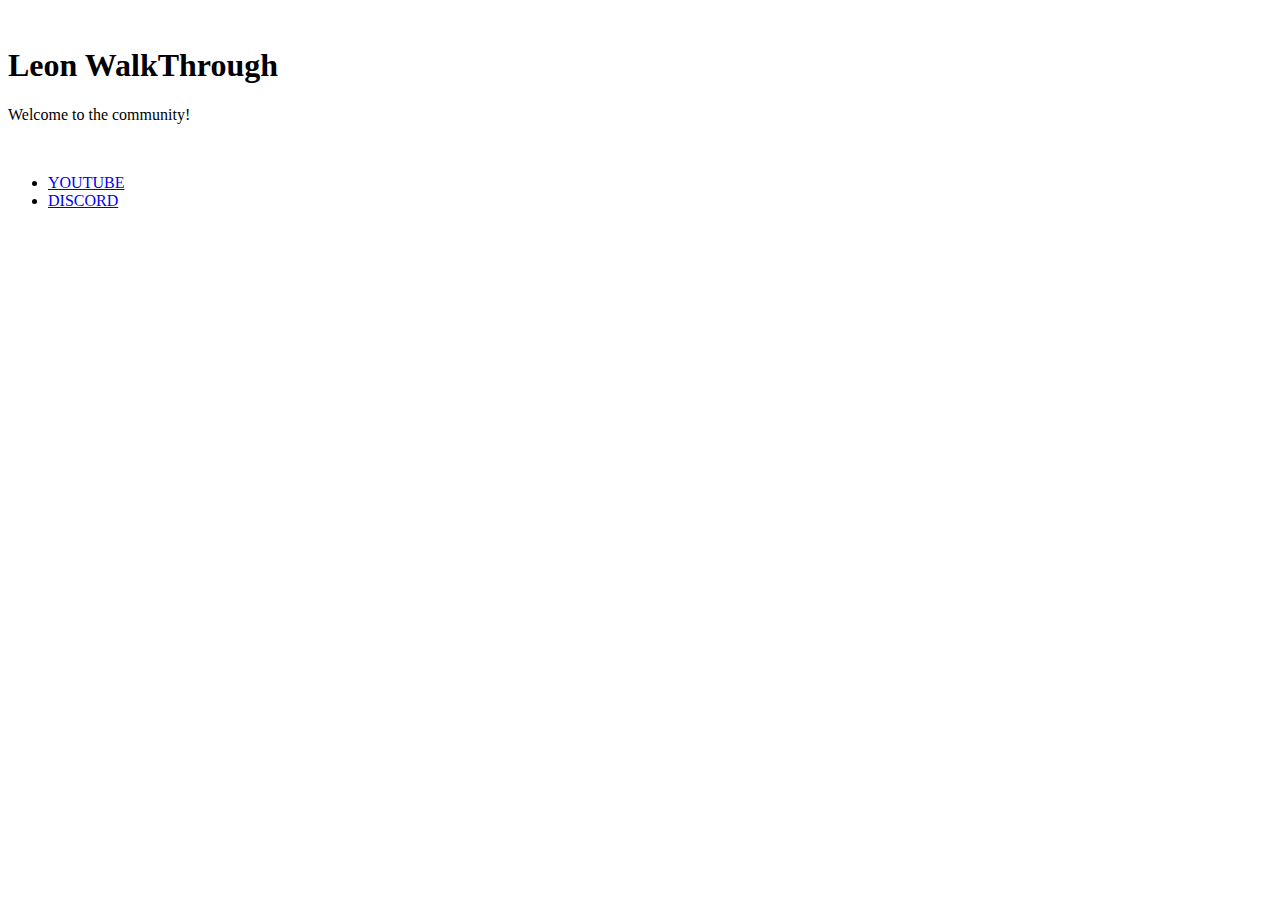
==== index.html @ 5461dfd9 "Update" ====
<!DOCTYPE html>
<html lang="en-us" class="no-js">

	<head>
		<meta charset="utf-8">
        <title>Leon WalkThrough</title>
        <meta name="description" content="Get a chance to play with your favorite youtuber on Minecraft!">
        <meta name="viewport" content="width=device-width, initial-scale=1.0">
        <meta name="author" content="Russhvith">
        <link rel="stylesheet" href="css/font-awesome.min.css" />
        <link rel="stylesheet" href="css/font-awesome.css" />


        <!-- ================= Favicon ================== -->
        <!-- Standard -->
        <link rel="shortcut icon" href="img/favicon.png">
        <!-- Retina iPad Touch Icon-->
        <link rel="apple-touch-icon" sizes="144x144" href="img/favicon-retina-ipad.png">
        <!-- Retina iPhone Touch Icon-->
        <link rel="apple-touch-icon" sizes="114x114" href="img/favicon-retina-iphone.png">
        <!-- Standard iPad Touch Icon--> 
        <link rel="apple-touch-icon" sizes="72x72" href="img/favicon-standard-ipad.png">
        <!-- Standard iPhone Touch Icon--> 
        <link rel="apple-touch-icon" sizes="57x57" href="img/favicon-standard-iphone.png">

        <!-- ============== Resources style ============== -->
        <link rel="stylesheet" href="css/style.css" />

		<!-- Modernizr runs quickly on page load to detect features -->
		
	</head>
	
	<body>

		<!-- Page preloader -->
		<div id="loading">
			<div id="preloader">
				<span></span>
				<span></span>
			</div>
		</div>

		<!-- Overlay and Star effect -->
		<div class="global-overlay">
			<div class="overlay skew-part">

				<div id='stars'></div>
				<div id='stars2'></div>
				<div id='stars3'></div>

			</div>
		</div>

		<!-- START - Home/Left Part -->
		<section id="left-side">

			<!-- Your logo -->
			<img src="img/logo.png" alt="" class="brand-logo" />

			<div class="content">

				<h1 class="text-intro opacity-0">Leon WalkThrough<br></h1>

				<p class="text-intro opacity-0">Welcome to the community!</p>
				<br>

				<nav>
					<ul>
						<li>
							<a href="https://leonwalkthrough.ga/youtube" class="light-btn text-intro opacity-0">YOUTUBE</a>
						</li>
						<li>
							<a href="https://leonwalkthrough.ga/discord" class="action-btn trigger text-intro opacity-0">DISCORD</a>
						</li>
					</ul>
				</nav>

			</div>

			<!-- Social icons -->
			<div class="social-icons">



			</div>

		</section>
		<!-- END - Home/Left Part -->

			<footer>

				<p style="color:white">Copyright © Leauge Of Gamers 2022</p>
				<p style="color:white">We are not affiliated with Mojang or Minecraft.</p>

			</footer>

		</section>

	<!-- * Libraries jQuery, Easing and Bootstrap - Be careful to not remove them * -->
	<script src="js/jquery.min.js"></script>
	<script src="js/jquery.easings.min.js"></script>
	<script src="js/bootstrap.min.js"></script>

	<!-- PhotoSwipe Core JS file -->
	<script src="js/velocity.min.js"></script> 

	<!-- PhotoSwipe UI JS file -->
	<script src="js/velocity.ui.min.js"></script> 

	<!-- Slideshow/Image plugin -->
	<script src="js/vegas.js"></script>
	<!-- Main JS File -->
	<script src="js/main.js"></script>
	<script src="js/status.js"></script>
	

	</body>

</html>
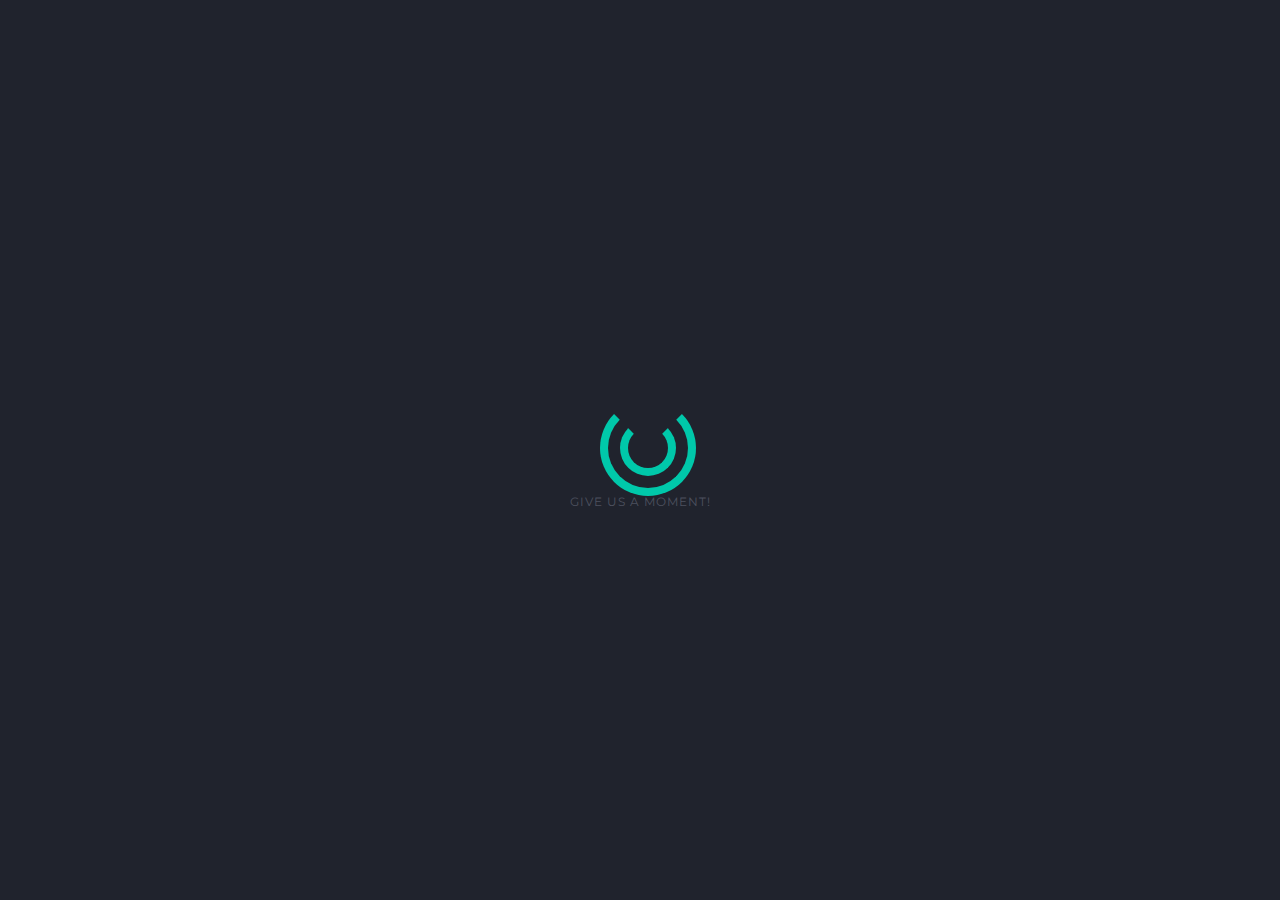
==== commit ea69338a: "Update" ====
--- a/index.html
+++ b/index.html
@@ -1,100 +1,105 @@
 <!DOCTYPE html>
 <html lang="en-us" class="no-js">
 
-	<head>
-		<meta charset="utf-8">
-        <title>Leon WalkThrough</title>
-        <meta name="description" content="Get a chance to play with your favorite youtuber on Minecraft!">
-        <meta name="viewport" content="width=device-width, initial-scale=1.0">
-        <meta name="author" content="Russhvith">
-        <link rel="stylesheet" href="css/font-awesome.min.css" />
-        <link rel="stylesheet" href="css/font-awesome.css" />
+<head>
+	<meta charset="utf-8">
+	<title>Leon WalkThrough</title>
+	<meta name="description" content="Get a chance to play with your favorite youtuber on Minecraft!">
+	<meta name="viewport" content="width=device-width, initial-scale=1.0">
+	<meta name="author" content="Russhvith">
+	<link rel="stylesheet" href="css/font-awesome.min.css" />
+	<link rel="stylesheet" href="css/font-awesome.css" />
 
+	<!-- ================= Favicon ================== -->
+	<!-- Standard -->
+	<link rel="shortcut icon" href="img/image_2022-05-18_003945659.png">
+	<!-- Retina iPad Touch Icon-->
+	<link rel="apple-touch-icon" sizes="144x144" href="img/image_2022-05-18_003945659.png">
+	<!-- Retina iPhone Touch Icon-->
+	<link rel="apple-touch-icon" sizes="114x114" href="img/image_2022-05-18_003945659.png">
+	<!-- Standard iPad Touch Icon-->
+	<link rel="apple-touch-icon" sizes="72x72" href="img/image_2022-05-18_003945659.png">
+	<!-- Standard iPhone Touch Icon-->
+	<link rel="apple-touch-icon" sizes="57x57" href="img/image_2022-05-18_003945659.png">
 
-        <!-- ================= Favicon ================== -->
-        <!-- Standard -->
-        <link rel="shortcut icon" href="img/favicon.png">
-        <!-- Retina iPad Touch Icon-->
-        <link rel="apple-touch-icon" sizes="144x144" href="img/favicon-retina-ipad.png">
-        <!-- Retina iPhone Touch Icon-->
-        <link rel="apple-touch-icon" sizes="114x114" href="img/favicon-retina-iphone.png">
-        <!-- Standard iPad Touch Icon--> 
-        <link rel="apple-touch-icon" sizes="72x72" href="img/favicon-standard-ipad.png">
-        <!-- Standard iPhone Touch Icon--> 
-        <link rel="apple-touch-icon" sizes="57x57" href="img/favicon-standard-iphone.png">
+	<!-- ============== Resources style ============== -->
+	<link rel="stylesheet" href="css/style.css" />
 
-        <!-- ============== Resources style ============== -->
-        <link rel="stylesheet" href="css/style.css" />
+	<!-- Modernizr runs quickly on page load to detect features -->
 
-		<!-- Modernizr runs quickly on page load to detect features -->
-		
-	</head>
-	
-	<body>
+</head>
 
-		<!-- Page preloader -->
-		<div id="loading">
-			<div id="preloader">
-				<span></span>
-				<span></span>
+<body>
+
+	<!-- Page preloader -->
+	<div id="loading">
+		<div id="preloader">
+			<span></span>
+			<span></span>
+		</div>
+	</div>
+
+	<!-- Overlay and Star effect -->
+	<div class="global-overlay">
+		<div class="overlay skew-part">
+
+			<div id='stars'></div>
+			<div id='stars2'></div>
+			<div id='stars3'></div>
+
+		</div>
+	</div>
+
+	<!-- START - Home/Left Part -->
+	<section id="left-side">
+
+		<!-- Your logo -->
+		<img src="img/logo.png" alt="" class="brand-logo" />
+
+		<div class="content">
+
+			<h1 class="text-intro opacity-0">Leon WalkThrough<br></h1>
+
+			<p class="text-intro opacity-0">Welcome to the community!</p>
+			<br>
+
+			<nav>
+				<ul>
+					<li>
+						<a href="/youtube/" class="light-btn text-intro opacity-0">YOUTUBE</a>
+					</li>
+					<li>
+						<a href="/discord/" class="action-btn trigger text-intro opacity-0">DISCORD</a>
+					</li>
+				</ul>
+			</nav>
+
+			<br>
+
+			<div class="content">
+
+				<a href="https://log-network.me/leon/betaaccess" target="_blank"><button class="btn btn-primary">Get
+						Server Access</button>
+				</a>
 			</div>
 		</div>
 
-		<!-- Overlay and Star effect -->
-		<div class="global-overlay">
-			<div class="overlay skew-part">
+		<!-- Social icons -->
+		<div class="social-icons">
 
-				<div id='stars'></div>
-				<div id='stars2'></div>
-				<div id='stars3'></div>
-
-			</div>
 		</div>
 
-		<!-- START - Home/Left Part -->
-		<section id="left-side">
+	</section>
+	<!-- END - Home/Left Part -->
 
-			<!-- Your logo -->
-			<img src="img/logo.png" alt="" class="brand-logo" />
+	<footer>
 
-			<div class="content">
+		<p style="color:white">Copyright © Leauge Of Gamers 2022</p>
+		<p style="color:white">We are not affiliated with Mojang or Minecraft.</p>
 
-				<h1 class="text-intro opacity-0">Leon WalkThrough<br></h1>
+	</footer>
 
-				<p class="text-intro opacity-0">Welcome to the community!</p>
-				<br>
-
-				<nav>
-					<ul>
-						<li>
-							<a href="https://leonwalkthrough.ga/youtube" class="light-btn text-intro opacity-0">YOUTUBE</a>
-						</li>
-						<li>
-							<a href="https://leonwalkthrough.ga/discord" class="action-btn trigger text-intro opacity-0">DISCORD</a>
-						</li>
-					</ul>
-				</nav>
-
-			</div>
-
-			<!-- Social icons -->
-			<div class="social-icons">
-
-
-
-			</div>
-
-		</section>
-		<!-- END - Home/Left Part -->
-
-			<footer>
-
-				<p style="color:white">Copyright © Leauge Of Gamers 2022</p>
-				<p style="color:white">We are not affiliated with Mojang or Minecraft.</p>
-
-			</footer>
-
-		</section>
+	</section>
 
 	<!-- * Libraries jQuery, Easing and Bootstrap - Be careful to not remove them * -->
 	<script src="js/jquery.min.js"></script>
@@ -102,18 +107,17 @@
 	<script src="js/bootstrap.min.js"></script>
 
 	<!-- PhotoSwipe Core JS file -->
-	<script src="js/velocity.min.js"></script> 
+	<script src="js/velocity.min.js"></script>
 
 	<!-- PhotoSwipe UI JS file -->
-	<script src="js/velocity.ui.min.js"></script> 
+	<script src="js/velocity.ui.min.js"></script>
 
 	<!-- Slideshow/Image plugin -->
 	<script src="js/vegas.js"></script>
 	<!-- Main JS File -->
 	<script src="js/main.js"></script>
 	<script src="js/status.js"></script>
-	
 
-	</body>
+</body>
 
-</html>
+</html>--- a/css/style.css
+++ b/css/style.css
@@ -0,0 +1,1909 @@
+/*
+* PHLY - Versatile Coming Soon Template
+* Build Date: October 2015
+* Author: Madeon08
+* Copyright (C) 2015 Madeon08
+* This is a premium product available exclusively here : http://themeforest.net/user/Madeon08/portfolio
+*/
+/*  TABLE OF CONTENTS
+    ---------------------------
+    *. @Import & Reset
+    1. Generic styles
+    2. Home
+    3. More Informations
+    4. Newsletter
+    5. Contact
+    6. Social Icons
+    7. Footer/Copyright
+    8. Media Queries
+*/
+/* ------------------------------------- */
+/* *. @Import & Reset .................. */
+/* ------------------------------------- */
+/* http://bourbon.io/ Sass Mixin Library */
+/* custom CSS files */
+@import url(font-awesome.min.css);
+@import url(ionicons.min.css);
+@import url(bootstrap.min.css);
+@import url(animate.css);
+@import url(photoswipe.css);
+@import url(default-skin/default-skin.css);
+@import url(jquery.mCustomScrollbar.css);
+@import url(vegas.css);
+/* Google Fonts */
+@import url("http://fonts.googleapis.com/css?family=Montserrat:400,700");
+@import url("http://fonts.googleapis.com/css?family=Open+Sans:400,300,600,700");
+/*
+* http://meyerweb.com/eric/tools/css/reset/ 
+* v2.0 | 20110126
+* License: none (public domain)
+*/
+html, body, div, span, applet, object, iframe,
+h1, h2, h3, h4, h5, h6, p, blockquote, pre,
+a, abbr, acronym, address, big, cite, code,
+del, dfn, em, img, ins, kbd, q, s, samp,
+small, strike, strong, sub, sup, tt, var,
+b, u, i, center,
+dl, dt, dd, ol, ul, li,
+fieldset, form, label, legend,
+table, caption, tbody, tfoot, thead, tr, th, td,
+article, aside, canvas, details, embed,
+figure, figcaption, footer, header, hgroup,
+menu, nav, output, ruby, section, summary,
+time, mark, audio, video {
+  margin: 0;
+  padding: 0;
+  border: 0;
+  font-size: 100%;
+  font: inherit;
+  vertical-align: baseline;
+}
+
+/* HTML5 display-role reset for older browsers */
+article, aside, details, figcaption, figure,
+footer, header, hgroup, menu, nav, section, main {
+  display: block;
+}
+
+body {
+  line-height: 1;
+}
+
+ol, ul {
+  list-style: none;
+}
+
+blockquote, q {
+  quotes: none;
+}
+
+blockquote:before, blockquote:after,
+q:before, q:after {
+  content: '';
+  content: none;
+}
+
+table {
+  border-collapse: collapse;
+  border-spacing: 0;
+}
+
+/* ------------------------------------- */
+/* Preloader styles .................... */
+/* ------------------------------------- */
+#loading {
+  width: 100vw;
+  height: 100vh;
+  background: #20232D;
+  position: fixed;
+  z-index: 999;
+}
+#loading #preloader {
+  position: relative;
+  width: 100%;
+  height: 80px;
+  top: calc(50% - 50px);
+  text-align: center;
+  margin: 0 auto;
+}
+#loading #preloader:after {
+  content: "Give Us A Moment!";
+  /* Text under the circles */
+  position: absolute;
+  text-transform: uppercase;
+  font-size: 12px;
+  font-weight: 400;
+  color: #4d515f;
+  letter-spacing: 1px;
+  font-family: Montserrat, "Helvetica Neue", "Lucida Grande", Arial, Verdana, sans-serif;
+  top: 90px;
+  width: 100%;
+  left: 0;
+  right: 0;
+  height: 1px;
+  text-align: center;
+}
+#loading #preloader span {
+  position: absolute;
+  border: 8px solid #00c8aa;
+  border-top: 8px solid transparent;
+  border-radius: 999px;
+}
+#loading #preloader span:nth-child(1) {
+  width: 80px;
+  height: 80px;
+  left: calc(50% - 40px);
+  -webkit-animation: spin-1 1s infinite ease;
+  -moz-animation: spin-1 1s infinite ease;
+  animation: spin-1 1s infinite ease;
+}
+#loading #preloader span:nth-child(2) {
+  top: 20px;
+  left: calc(50% - 20px);
+  width: 40px;
+  height: 40px;
+  -webkit-animation: spin-2 1s infinite ease;
+  -moz-animation: spin-2 1s infinite ease;
+  animation: spin-2 1s infinite ease;
+}
+
+@-webkit-keyframes spin-1 {
+  0% {
+    -webkit-transform: rotate(360deg);
+    opacity: 1;
+  }
+  50% {
+    -webkit-transform: rotate(180deg);
+    opacity: 0.5;
+  }
+  100% {
+    -webkit-transform: rotate(0deg);
+    opacity: 1;
+  }
+}
+@-moz-keyframes spin-1 {
+  0% {
+    -moz-transform: rotate(360deg);
+    opacity: 1;
+  }
+  50% {
+    -moz-transform: rotate(180deg);
+    opacity: 0.5;
+  }
+  100% {
+    -moz-transform: rotate(0deg);
+    opacity: 1;
+  }
+}
+@keyframes spin-1 {
+  0% {
+    -webkit-transform: rotate(360deg);
+    -moz-transform: rotate(360deg);
+    -ms-transform: rotate(360deg);
+    -o-transform: rotate(360deg);
+    transform: rotate(360deg);
+    opacity: 1;
+  }
+  50% {
+    -webkit-transform: rotate(180deg);
+    -moz-transform: rotate(180deg);
+    -ms-transform: rotate(180deg);
+    -o-transform: rotate(180deg);
+    transform: rotate(180deg);
+    opacity: 0.5;
+  }
+  100% {
+    -webkit-transform: rotate(0deg);
+    -moz-transform: rotate(0deg);
+    -ms-transform: rotate(0deg);
+    -o-transform: rotate(0deg);
+    transform: rotate(0deg);
+    opacity: 1;
+  }
+}
+@-webkit-keyframes spin-2 {
+  0% {
+    -webkit-transform: rotate(0deg);
+    opacity: 0.5;
+  }
+  50% {
+    -webkit-transform: rotate(180deg);
+    opacity: 1;
+  }
+  100% {
+    -webkit-transform: rotate(360deg);
+    opacity: 0.5;
+  }
+}
+@-moz-keyframes spin-2 {
+  0% {
+    -moz-transform: rotate(0deg);
+    opacity: 0.5;
+  }
+  50% {
+    -moz-transform: rotate(180deg);
+    opacity: 1;
+  }
+  100% {
+    -moz-transform: rotate(360deg);
+    opacity: 0.5;
+  }
+}
+@keyframes spin-2 {
+  0% {
+    -webkit-transform: rotate(0deg);
+    -moz-transform: rotate(0deg);
+    -ms-transform: rotate(0deg);
+    -o-transform: rotate(0deg);
+    transform: rotate(0deg);
+    opacity: 0.5;
+  }
+  50% {
+    -webkit-transform: rotate(180deg);
+    -moz-transform: rotate(180deg);
+    -ms-transform: rotate(180deg);
+    -o-transform: rotate(180deg);
+    transform: rotate(180deg);
+    opacity: 1;
+  }
+  100% {
+    -webkit-transform: rotate(360deg);
+    -moz-transform: rotate(360deg);
+    -ms-transform: rotate(360deg);
+    -o-transform: rotate(360deg);
+    transform: rotate(360deg);
+    opacity: 0.5;
+  }
+}
+/* ------------------------------------- */
+/* 1. Generic styles ................... */
+/* ------------------------------------- */
+body {
+  background: #20232D;
+  font-family: "Open Sans", "Helvetica Neue", "Lucida Grande", Arial, Verdana, sans-serif;
+  color: #FFFFFF;
+  -webkit-font-smoothing: antialiased;
+  -moz-osx-font-smoothing: grayscale;
+  font-weight: 400;
+  font-size: 100%;
+  line-height: 1.5em;
+  position: absolute;
+  height: 100%;
+}
+
+.scroll-touch {
+  overflow-y: auto;
+  -webkit-overflow-scrolling: touch;
+}
+
+body, html {
+  margin: 0;
+  padding: 0;
+  -webkit-tap-highlight-color: transparent;
+  width: 100%;
+}
+
+body, input, select, textarea {
+  -webkit-transition: all 0.2s cubic-bezier(0.42, 0, 0.58, 1);
+  -moz-transition: all 0.2s cubic-bezier(0.42, 0, 0.58, 1);
+  -ms-transition: all 0.2s cubic-bezier(0.42, 0, 0.58, 1);
+  -o-transition: all 0.2s cubic-bezier(0.42, 0, 0.58, 1);
+  transition: all 0.2s cubic-bezier(0.42, 0, 0.58, 1);
+}
+
+a {
+  -webkit-transition: all 0.2s cubic-bezier(0.42, 0, 0.58, 1);
+  -moz-transition: all 0.2s cubic-bezier(0.42, 0, 0.58, 1);
+  -ms-transition: all 0.2s cubic-bezier(0.42, 0, 0.58, 1);
+  -o-transition: all 0.2s cubic-bezier(0.42, 0, 0.58, 1);
+  transition: all 0.2s cubic-bezier(0.42, 0, 0.58, 1);
+  cursor: pointer;
+  text-decoration: none;
+  color: #FFFFFF;
+}
+a:hover {
+  color: #00af94;
+  text-decoration: none !important;
+  outline: none !important;
+}
+a:active, a:focus {
+  outline: none !important;
+  text-decoration: none !important;
+  color: #FFFFFF;
+}
+
+button {
+  -webkit-transition: all 0.2s cubic-bezier(0.42, 0, 0.58, 1);
+  -moz-transition: all 0.2s cubic-bezier(0.42, 0, 0.58, 1);
+  -ms-transition: all 0.2s cubic-bezier(0.42, 0, 0.58, 1);
+  -o-transition: all 0.2s cubic-bezier(0.42, 0, 0.58, 1);
+  transition: all 0.2s cubic-bezier(0.42, 0, 0.58, 1);
+  cursor: pointer;
+}
+button:hover, button:active, button:focus {
+  outline: none !important;
+  text-decoration: none !important;
+  color: #2B2D35;
+}
+
+strong, b {
+  font-weight: 700;
+}
+
+em, i {
+  font-style: italic;
+}
+
+p {
+  margin: 0;
+  font-size: 1em;
+  line-height: 1.6em;
+  color: #FFFFFF;
+  font-weight: 400;
+}
+
+h1, h2, h3, h4, h5, h6 {
+  color: #FFFFFF;
+  font-weight: 400;
+  line-height: 1.3em;
+}
+h1 a, h2 a, h3 a, h4 a, h5 a, h6 a {
+  color: inherit;
+  text-decoration: none;
+}
+h1 small, h2 small, h3 small, h4 small, h5 small, h6 small {
+  color: inherit;
+}
+
+h1 {
+  font-size: 40px;
+  font-family: Montserrat, "Helvetica Neue", "Lucida Grande", Arial, Verdana, sans-serif;
+  font-weight: 700;
+}
+
+h2 {
+  font-size: 22px;
+  margin-top: 15px;
+  margin-bottom: 30px;
+}
+
+h3 {
+  font-size: 30px;
+  margin-bottom: 25px;
+}
+
+h4 {
+  font-size: 25px;
+  margin-bottom: 25px;
+}
+
+h5 {
+  font-size: 20px;
+  margin-bottom: 25px;
+}
+
+h6 {
+  font-size: 15px;
+  margin-bottom: 25px;
+}
+
+sub {
+  font-size: 0.8em;
+  position: relative;
+  top: 0.5em;
+}
+
+sup {
+  font-size: 0.8em;
+  position: relative;
+  top: -0.5em;
+}
+
+.clear {
+  clear: both;
+}
+
+.display-none {
+  display: none !important;
+}
+
+.align-left {
+  text-align: left;
+}
+
+.align-center {
+  text-align: center;
+}
+
+.align-right {
+  text-align: right;
+}
+
+.no-margin-bottom {
+  margin-bottom: 0;
+}
+
+.opacity-0 {
+  opacity: 0 !important;
+  visibility: hidden !important;
+}
+
+.opacity-03 {
+  opacity: 0.3 !important;
+}
+
+.opacity-1 {
+  opacity: 1 !important;
+  visibility: visible !important;
+}
+
+.index-999 {
+  z-index: -999 !important;
+}
+
+/* ------------------------------------- */
+/* 2. Home ............................. */
+/* ------------------------------------- */
+.light-btn {
+  background: transparent;
+  font-weight: 600;
+  padding: 0.7em 2em;
+  color: #FFFFFF;
+  margin-right: 10px;
+  border: 2px solid #FFFFFF;
+  display: block;
+  float: left;
+}
+.light-btn:hover {
+  background: #FFFFFF;
+  color: #2B2D35;
+  border-color: #FFFFFF;
+}
+
+.action-btn {
+  background: #00c8aa;
+  font-weight: 600;
+  padding: 0.7em 2em;
+  color: #FFFFFF;
+  border: 2px solid #00c8aa;
+  display: block;
+  float: left;
+}
+.action-btn:hover {
+  background: #FFFFFF;
+  color: #2B2D35;
+  border-color: #FFFFFF;
+}
+
+.global-overlay {
+  position: fixed;
+  top: 0;
+  left: -100vw;
+  height: 100%;
+  overflow: visible;
+  width: 100%;
+  opacity: 0;
+}
+
+.overlay {
+  position: fixed;
+  overflow: hidden;
+  top: 0;
+  left: -50%;
+  background: rgba(32, 35, 45, 0.8);
+  width: 100%;
+  height: 100%;
+  -webkit-transition: all 0.5s cubic-bezier(0.7, 0, 0.3, 1);
+  -moz-transition: all 0.5s cubic-bezier(0.7, 0, 0.3, 1);
+  -ms-transition: all 0.5s cubic-bezier(0.7, 0, 0.3, 1);
+  -o-transition: all 0.5s cubic-bezier(0.7, 0, 0.3, 1);
+  transition: all 0.5s cubic-bezier(0.7, 0, 0.3, 1);
+  border-right: 1px solid #15171e;
+}
+.overlay.skew-part {
+  -webkit-transform: skew(-25deg, 0deg);
+  -moz-transform: skew(-25deg, 0deg);
+  -ms-transform: skew(-25deg, 0deg);
+  -o-transform: skew(-25deg, 0deg);
+  transform: skew(-25deg, 0deg);
+}
+
+#stars {
+  width: 1px;
+  height: 1px;
+  margin-left: 25%;
+  background: transparent;
+  box-shadow: 1024px 2186px #FFF , 1594px 731px #FFF , 307px 989px #FFF , 39px 2174px #FFF , 218px 1294px #FFF , 1140px 689px #FFF , 2297px 83px #FFF , 1199px 1096px #FFF , 1551px 1135px #FFF , 834px 1137px #FFF , 1070px 1367px #FFF , 136px 1315px #FFF , 2197px 851px #FFF , 1875px 951px #FFF , 611px 814px #FFF , 1089px 274px #FFF , 406px 664px #FFF , 88px 927px #FFF , 371px 2404px #FFF , 1004px 1441px #FFF , 2279px 1579px #FFF , 507px 648px #FFF , 1505px 1026px #FFF , 1792px 1918px #FFF , 1960px 293px #FFF , 794px 1724px #FFF , 1745px 17px #FFF , 1848px 126px #FFF , 2443px 990px #FFF , 2194px 2442px #FFF , 2483px 822px #FFF , 1989px 1710px #FFF , 379px 2345px #FFF , 102px 2450px #FFF , 342px 2177px #FFF , 333px 2083px #FFF , 1578px 1012px #FFF , 1879px 2357px #FFF , 2287px 1437px #FFF , 2483px 1047px #FFF , 422px 455px #FFF , 447px 50px #FFF , 151px 61px #FFF , 1663px 2040px #FFF , 567px 494px #FFF , 179px 739px #FFF , 809px 975px #FFF , 972px 1653px #FFF , 2120px 1259px #FFF , 1024px 2475px #FFF , 69px 1096px #FFF , 1757px 1759px #FFF , 2267px 1081px #FFF , 456px 1192px #FFF , 1663px 582px #FFF , 755px 784px #FFF , 733px 933px #FFF , 437px 601px #FFF , 1935px 3px #FFF , 2499px 433px #FFF , 1850px 890px #FFF , 797px 1557px #FFF , 352px 2025px #FFF , 1390px 57px #FFF , 1051px 1512px #FFF , 2359px 1549px #FFF , 395px 30px #FFF , 2276px 140px #FFF , 1263px 652px #FFF , 2039px 886px #FFF , 2494px 710px #FFF , 1397px 60px #FFF , 1421px 793px #FFF , 2065px 590px #FFF , 671px 1573px #FFF , 931px 2328px #FFF , 2263px 2130px #FFF , 1218px 819px #FFF , 2265px 1816px #FFF , 994px 103px #FFF , 129px 1184px #FFF , 1342px 1197px #FFF , 52px 67px #FFF , 1617px 1645px #FFF , 2175px 1949px #FFF , 1400px 1325px #FFF , 1098px 340px #FFF , 2401px 2078px #FFF , 1354px 2349px #FFF , 1917px 739px #FFF , 2498px 883px #FFF , 2240px 2415px #FFF , 524px 1070px #FFF , 2269px 953px #FFF , 368px 1357px #FFF , 1557px 1638px #FFF , 953px 1134px #FFF , 1398px 1751px #FFF , 984px 1215px #FFF , 1858px 73px #FFF , 1863px 498px #FFF , 663px 614px #FFF , 443px 67px #FFF , 2059px 1397px #FFF , 886px 1107px #FFF , 2288px 560px #FFF , 1359px 752px #FFF , 1343px 503px #FFF , 1700px 422px #FFF , 1738px 1910px #FFF , 136px 1942px #FFF , 1903px 1592px #FFF , 418px 2382px #FFF , 2416px 2374px #FFF , 2262px 991px #FFF , 809px 1929px #FFF , 624px 1453px #FFF , 1833px 2318px #FFF , 962px 2013px #FFF , 1506px 2305px #FFF , 2170px 2169px #FFF , 1248px 2262px #FFF , 1769px 720px #FFF , 1600px 1261px #FFF , 2423px 459px #FFF , 1837px 1128px #FFF , 302px 1805px #FFF , 2218px 480px #FFF , 1487px 947px #FFF , 877px 2176px #FFF , 99px 2198px #FFF , 183px 1594px #FFF , 1528px 921px #FFF , 1045px 171px #FFF , 2436px 270px #FFF , 472px 1118px #FFF , 554px 316px #FFF , 163px 2484px #FFF , 2315px 2385px #FFF , 748px 1324px #FFF , 1007px 1342px #FFF , 1598px 1669px #FFF , 2372px 1446px #FFF , 1305px 763px #FFF , 941px 968px #FFF , 756px 257px #FFF , 2239px 1234px #FFF , 439px 1397px #FFF , 2451px 1211px #FFF , 2112px 1249px #FFF , 2343px 1639px #FFF , 27px 29px #FFF , 1155px 289px #FFF , 320px 616px #FFF , 473px 400px #FFF , 1614px 874px #FFF , 654px 1251px #FFF , 531px 2486px #FFF , 1999px 652px #FFF , 185px 157px #FFF , 520px 877px #FFF , 2484px 15px #FFF , 1824px 1662px #FFF , 57px 1489px #FFF , 950px 518px #FFF , 1607px 1783px #FFF , 1277px 830px #FFF , 1791px 2157px #FFF , 2094px 465px #FFF , 878px 1717px #FFF , 1389px 775px #FFF , 867px 2062px #FFF , 1133px 1079px #FFF , 1703px 752px #FFF , 1923px 2016px #FFF , 2056px 1067px #FFF , 2417px 1221px #FFF , 1298px 1512px #FFF , 370px 855px #FFF , 2009px 226px #FFF , 2179px 782px #FFF , 1765px 1385px #FFF , 574px 2262px #FFF , 2033px 8px #FFF , 1790px 730px #FFF , 77px 268px #FFF , 213px 2299px #FFF , 2302px 45px #FFF , 980px 276px #FFF , 310px 1170px #FFF , 1233px 1578px #FFF , 1016px 1052px #FFF , 1864px 2373px #FFF , 1232px 244px #FFF , 2256px 2268px #FFF , 682px 1646px #FFF , 812px 1720px #FFF , 1610px 320px #FFF , 1143px 1758px #FFF , 759px 1243px #FFF , 2484px 362px #FFF , 1228px 94px #FFF , 807px 854px #FFF , 1988px 1926px #FFF , 1687px 314px #FFF , 1129px 609px #FFF , 2454px 1649px #FFF , 2455px 2113px #FFF , 78px 1341px #FFF , 1966px 1057px #FFF , 844px 2300px #FFF , 703px 1722px #FFF , 651px 2267px #FFF , 624px 1989px #FFF , 1657px 1235px #FFF , 1675px 2419px #FFF , 2110px 1721px #FFF , 240px 1142px #FFF , 1811px 709px #FFF , 504px 1983px #FFF , 144px 2161px #FFF , 604px 1747px #FFF , 1582px 234px #FFF , 2366px 595px #FFF , 2337px 2352px #FFF , 1316px 881px #FFF , 244px 2428px #FFF , 2431px 411px #FFF , 877px 2428px #FFF , 1668px 1560px #FFF , 1472px 142px #FFF , 851px 1366px #FFF , 485px 818px #FFF , 216px 756px #FFF , 597px 722px #FFF , 2476px 840px #FFF , 1530px 746px #FFF , 2465px 1028px #FFF , 1214px 247px #FFF , 305px 570px #FFF , 1079px 2385px #FFF , 2340px 150px #FFF , 2278px 1190px #FFF , 936px 1910px #FFF , 83px 1964px #FFF , 1387px 1977px #FFF , 668px 1508px #FFF , 560px 1695px #FFF , 1615px 1106px #FFF , 1715px 2070px #FFF , 676px 654px #FFF , 2014px 894px #FFF , 1739px 1310px #FFF , 1547px 789px #FFF , 2070px 1725px #FFF , 492px 1317px #FFF , 970px 1957px #FFF , 2248px 2132px #FFF , 1169px 227px #FFF , 2140px 420px #FFF , 1101px 2186px #FFF , 534px 348px #FFF , 1834px 1446px #FFF , 11px 2043px #FFF , 403px 137px #FFF , 2043px 291px #FFF , 1475px 1744px #FFF , 700px 1247px #FFF , 2132px 2245px #FFF , 1556px 665px #FFF , 1285px 471px #FFF , 2462px 1186px #FFF , 320px 207px #FFF , 1021px 1919px #FFF , 808px 1878px #FFF , 1922px 2204px #FFF , 1966px 698px #FFF , 312px 2145px #FFF , 1990px 251px #FFF , 2404px 51px #FFF , 406px 748px #FFF , 2253px 1459px #FFF , 1506px 348px #FFF , 1655px 882px #FFF , 1287px 684px #FFF , 407px 2174px #FFF , 2125px 145px #FFF , 2124px 910px #FFF , 204px 2227px #FFF , 2214px 1423px #FFF , 1032px 2272px #FFF , 713px 2091px #FFF , 400px 739px #FFF , 238px 719px #FFF , 2290px 1816px #FFF , 892px 2052px #FFF , 1697px 2296px #FFF , 1792px 207px #FFF , 2378px 1835px #FFF , 1339px 2094px #FFF , 973px 1138px #FFF , 1726px 1827px #FFF , 540px 1081px #FFF , 458px 1359px #FFF , 351px 2023px #FFF , 1479px 1126px #FFF , 659px 1786px #FFF , 2116px 860px #FFF , 231px 1690px #FFF , 133px 2332px #FFF , 460px 2267px #FFF , 2474px 129px #FFF , 2136px 407px #FFF , 964px 2230px #FFF , 181px 1580px #FFF , 2009px 552px #FFF , 1472px 2370px #FFF , 2277px 1961px #FFF , 860px 468px #FFF , 137px 2308px #FFF , 2442px 2326px #FFF , 1304px 2188px #FFF , 1607px 409px #FFF , 1781px 991px #FFF , 2051px 1276px #FFF , 746px 1303px #FFF , 668px 905px #FFF , 938px 1458px #FFF , 510px 1733px #FFF , 1785px 256px #FFF , 732px 775px #FFF , 497px 1993px #FFF , 1956px 218px #FFF , 1622px 1593px #FFF , 616px 1847px #FFF , 2287px 88px #FFF , 331px 1815px #FFF , 1844px 269px #FFF , 139px 357px #FFF , 2351px 1725px #FFF , 885px 2048px #FFF , 739px 460px #FFF , 2329px 1072px #FFF , 2351px 2107px #FFF , 675px 1955px #FFF , 679px 1935px #FFF , 1386px 579px #FFF , 639px 2400px #FFF , 902px 2207px #FFF , 804px 2372px #FFF , 1755px 2397px #FFF , 2411px 92px #FFF , 1419px 1520px #FFF , 1153px 975px #FFF , 234px 1871px #FFF , 1583px 589px #FFF , 1171px 714px #FFF , 884px 1011px #FFF , 56px 1880px #FFF , 771px 2413px #FFF , 478px 1248px #FFF , 2086px 1595px #FFF , 1089px 2008px #FFF , 1812px 2177px #FFF , 1289px 1196px #FFF , 1235px 937px #FFF , 1674px 74px #FFF , 1973px 693px #FFF , 1835px 1149px #FFF , 589px 1783px #FFF , 2248px 1738px #FFF , 2169px 264px #FFF , 1226px 2341px #FFF , 734px 671px #FFF , 366px 215px #FFF , 302px 801px #FFF , 466px 738px #FFF , 1819px 575px #FFF , 2393px 2262px #FFF , 1598px 2137px #FFF , 1284px 2145px #FFF , 2196px 929px #FFF , 2072px 1030px #FFF , 2161px 1476px #FFF , 428px 1430px #FFF , 1989px 1576px #FFF , 672px 2233px #FFF , 116px 1132px #FFF , 1799px 2060px #FFF , 969px 1747px #FFF , 1929px 129px #FFF , 1526px 703px #FFF , 1862px 457px #FFF , 1785px 551px #FFF , 2362px 846px #FFF , 294px 1878px #FFF , 2260px 698px #FFF , 1841px 1178px #FFF , 1734px 121px #FFF , 467px 395px #FFF , 1996px 1658px #FFF , 1044px 1650px #FFF , 638px 1156px #FFF , 1797px 2445px #FFF , 919px 2098px #FFF , 1965px 560px #FFF , 2073px 2422px #FFF , 1211px 1417px #FFF , 884px 2046px #FFF , 666px 651px #FFF , 954px 653px #FFF , 2241px 175px #FFF , 984px 2314px #FFF , 1595px 1235px #FFF , 947px 1627px #FFF , 831px 2007px #FFF , 561px 628px #FFF , 2423px 2004px #FFF , 1472px 871px #FFF , 765px 34px #FFF , 657px 2279px #FFF , 1759px 1688px #FFF , 1140px 1575px #FFF , 1520px 1562px #FFF , 1966px 845px #FFF , 955px 2021px #FFF , 1212px 2479px #FFF , 2091px 2350px #FFF , 2438px 1478px #FFF , 1655px 368px #FFF , 2281px 2481px #FFF , 2356px 1742px #FFF , 832px 1860px #FFF , 1402px 268px #FFF , 311px 214px #FFF , 2056px 1736px #FFF , 1447px 1930px #FFF , 778px 2048px #FFF , 2226px 326px #FFF , 1156px 2052px #FFF , 836px 1901px #FFF , 1682px 924px #FFF , 2434px 669px #FFF , 1597px 2411px #FFF , 1876px 291px #FFF , 150px 496px #FFF , 436px 2132px #FFF , 131px 2299px #FFF , 2476px 2112px #FFF , 1289px 1294px #FFF , 1979px 2152px #FFF , 1975px 1133px #FFF , 1569px 2306px #FFF , 407px 116px #FFF , 214px 2123px #FFF , 733px 2029px #FFF , 1467px 884px #FFF , 462px 1188px #FFF , 1536px 219px #FFF , 2435px 2410px #FFF , 1713px 250px #FFF , 478px 731px #FFF , 1233px 471px #FFF , 239px 1119px #FFF , 2444px 263px #FFF , 115px 2371px #FFF , 561px 1814px #FFF , 151px 2131px #FFF , 2057px 1318px #FFF , 252px 578px #FFF , 1646px 1285px #FFF , 990px 468px #FFF , 1210px 1996px #FFF , 1126px 2155px #FFF , 827px 2091px #FFF , 1947px 2045px #FFF , 1392px 2173px #FFF , 19px 2473px #FFF , 699px 279px #FFF , 1940px 12px #FFF , 191px 1891px #FFF , 1467px 618px #FFF , 802px 419px #FFF , 496px 2092px #FFF , 14px 982px #FFF , 1763px 1205px #FFF , 1265px 2296px #FFF , 1086px 2322px #FFF , 40px 2032px #FFF , 27px 810px #FFF , 1803px 506px #FFF , 1686px 729px #FFF , 900px 1217px #FFF , 1536px 443px #FFF , 852px 1965px #FFF , 185px 1084px #FFF , 374px 1583px #FFF , 2182px 1582px #FFF , 638px 262px #FFF , 1224px 1550px #FFF , 209px 525px #FFF , 686px 196px #FFF , 894px 439px #FFF , 1323px 662px #FFF , 719px 395px #FFF , 721px 1154px #FFF , 2477px 1863px #FFF , 661px 2330px #FFF , 2041px 255px #FFF , 1521px 1960px #FFF , 5px 172px #FFF , 1964px 1506px #FFF , 2117px 1604px #FFF , 321px 498px #FFF , 342px 1504px #FFF , 66px 1226px #FFF , 2290px 519px #FFF , 1912px 631px #FFF , 311px 1577px #FFF , 505px 1112px #FFF , 1792px 1497px #FFF , 862px 2398px #FFF , 351px 1513px #FFF , 2443px 395px #FFF , 2157px 1588px #FFF , 470px 1217px #FFF , 1484px 2218px #FFF , 1138px 1049px #FFF , 1882px 1911px #FFF , 2022px 620px #FFF , 1772px 1650px #FFF , 931px 1805px #FFF , 2097px 2048px #FFF , 283px 2004px #FFF , 1820px 1725px #FFF , 996px 380px #FFF , 129px 1803px #FFF , 84px 2149px #FFF , 106px 121px #FFF , 360px 1221px #FFF , 1298px 426px #FFF , 1587px 708px #FFF , 686px 1724px #FFF , 2167px 1295px #FFF , 9px 2086px #FFF , 2090px 905px #FFF , 1088px 1784px #FFF , 1945px 1817px #FFF , 1755px 1064px #FFF , 2375px 1369px #FFF , 1568px 113px #FFF , 2424px 2263px #FFF , 1589px 1142px #FFF , 1921px 2267px #FFF , 234px 1159px #FFF , 1449px 512px #FFF , 845px 460px #FFF , 907px 1342px #FFF , 1575px 1651px #FFF , 1392px 574px #FFF , 1721px 2216px #FFF , 2272px 1773px #FFF , 1971px 1466px #FFF , 2423px 136px #FFF , 1489px 1539px #FFF , 338px 1333px #FFF , 752px 2399px #FFF , 719px 1444px #FFF , 1805px 910px #FFF , 1235px 2399px #FFF , 1243px 2452px #FFF , 1908px 1405px #FFF , 1359px 901px #FFF , 71px 1643px #FFF , 1175px 894px #FFF , 1372px 510px #FFF , 1239px 299px #FFF , 118px 1625px #FFF , 1690px 149px #FFF , 2470px 2377px #FFF , 550px 767px #FFF , 1606px 1145px #FFF , 137px 1716px #FFF , 40px 2253px #FFF , 304px 1298px #FFF , 1746px 939px #FFF , 924px 997px #FFF , 1718px 512px #FFF , 833px 226px #FFF , 539px 817px #FFF , 787px 1571px #FFF , 972px 1237px #FFF , 1414px 665px #FFF , 1321px 235px #FFF , 791px 2347px #FFF , 1610px 161px #FFF , 64px 2111px #FFF , 43px 1241px #FFF , 1053px 2312px #FFF , 249px 1751px #FFF , 802px 2442px #FFF , 1468px 28px #FFF , 73px 1232px #FFF , 2222px 1702px #FFF , 1305px 691px #FFF , 1781px 1446px #FFF , 777px 148px #FFF , 398px 1828px #FFF , 662px 1173px #FFF , 1330px 1184px #FFF , 10px 157px #FFF , 657px 1750px #FFF , 2388px 319px #FFF , 714px 1616px #FFF , 1164px 1433px #FFF , 510px 1365px #FFF , 2137px 15px #FFF , 1685px 1702px #FFF , 1427px 578px #FFF , 1314px 1359px #FFF , 1357px 1034px #FFF , 2079px 1573px #FFF , 1862px 1992px #FFF , 1270px 459px #FFF , 1206px 550px #FFF , 2387px 1152px #FFF , 585px 2454px #FFF , 1199px 380px #FFF , 402px 1187px #FFF , 599px 1592px #FFF , 2416px 1505px #FFF , 212px 2383px #FFF , 2386px 1142px #FFF , 138px 2173px #FFF , 1395px 268px #FFF , 812px 1820px #FFF , 2132px 982px #FFF , 195px 617px #FFF , 2155px 1190px #FFF , 419px 754px #FFF , 1164px 1351px #FFF , 1473px 9px #FFF , 2471px 227px #FFF , 2409px 352px #FFF , 754px 1383px #FFF , 1474px 2245px #FFF , 594px 94px #FFF , 2296px 1761px #FFF , 1099px 2066px #FFF , 863px 780px #FFF , 2299px 917px #FFF , 754px 290px #FFF , 2417px 1967px #FFF , 2420px 463px #FFF , 2149px 339px #FFF , 1766px 625px #FFF , 1629px 557px #FFF , 979px 175px #FFF , 482px 1794px #FFF , 2179px 1465px #FFF , 267px 2082px #FFF , 1986px 2295px #FFF , 323px 1876px #FFF , 417px 2286px #FFF , 213px 1856px #FFF , 1612px 927px #FFF , 84px 1542px #FFF , 1030px 385px #FFF , 2004px 1253px #FFF , 2231px 1941px #FFF , 803px 2447px #FFF , 149px 2354px #FFF , 2221px 580px #FFF , 32px 764px #FFF , 2343px 2498px #FFF , 1425px 502px #FFF , 1946px 1358px #FFF , 1373px 1398px #FFF , 2329px 970px #FFF , 691px 1628px #FFF , 2292px 1548px #FFF , 524px 1352px #FFF , 1534px 1858px #FFF , 1899px 1384px #FFF , 772px 267px #FFF , 1272px 1431px #FFF , 82px 1579px #FFF , 1539px 2446px #FFF , 749px 2370px #FFF , 1244px 2317px #FFF , 1373px 2457px #FFF , 643px 1042px #FFF , 2099px 1914px #FFF , 1422px 627px #FFF , 776px 1684px #FFF , 1622px 1250px #FFF , 1269px 708px #FFF , 820px 849px #FFF , 1860px 2362px #FFF , 1808px 1860px #FFF;
+  -webkit-animation: animStar 50s infinite linear;
+  -moz-animation: animStar 50s infinite linear;
+  animation: animStar 50s infinite linear;
+}
+#stars:after {
+  content: " ";
+  position: absolute;
+  top: 2000px;
+  width: 1px;
+  height: 1px;
+  background: transparent;
+  box-shadow: 1024px 2186px #FFF , 1594px 731px #FFF , 307px 989px #FFF , 39px 2174px #FFF , 218px 1294px #FFF , 1140px 689px #FFF , 2297px 83px #FFF , 1199px 1096px #FFF , 1551px 1135px #FFF , 834px 1137px #FFF , 1070px 1367px #FFF , 136px 1315px #FFF , 2197px 851px #FFF , 1875px 951px #FFF , 611px 814px #FFF , 1089px 274px #FFF , 406px 664px #FFF , 88px 927px #FFF , 371px 2404px #FFF , 1004px 1441px #FFF , 2279px 1579px #FFF , 507px 648px #FFF , 1505px 1026px #FFF , 1792px 1918px #FFF , 1960px 293px #FFF , 794px 1724px #FFF , 1745px 17px #FFF , 1848px 126px #FFF , 2443px 990px #FFF , 2194px 2442px #FFF , 2483px 822px #FFF , 1989px 1710px #FFF , 379px 2345px #FFF , 102px 2450px #FFF , 342px 2177px #FFF , 333px 2083px #FFF , 1578px 1012px #FFF , 1879px 2357px #FFF , 2287px 1437px #FFF , 2483px 1047px #FFF , 422px 455px #FFF , 447px 50px #FFF , 151px 61px #FFF , 1663px 2040px #FFF , 567px 494px #FFF , 179px 739px #FFF , 809px 975px #FFF , 972px 1653px #FFF , 2120px 1259px #FFF , 1024px 2475px #FFF , 69px 1096px #FFF , 1757px 1759px #FFF , 2267px 1081px #FFF , 456px 1192px #FFF , 1663px 582px #FFF , 755px 784px #FFF , 733px 933px #FFF , 437px 601px #FFF , 1935px 3px #FFF , 2499px 433px #FFF , 1850px 890px #FFF , 797px 1557px #FFF , 352px 2025px #FFF , 1390px 57px #FFF , 1051px 1512px #FFF , 2359px 1549px #FFF , 395px 30px #FFF , 2276px 140px #FFF , 1263px 652px #FFF , 2039px 886px #FFF , 2494px 710px #FFF , 1397px 60px #FFF , 1421px 793px #FFF , 2065px 590px #FFF , 671px 1573px #FFF , 931px 2328px #FFF , 2263px 2130px #FFF , 1218px 819px #FFF , 2265px 1816px #FFF , 994px 103px #FFF , 129px 1184px #FFF , 1342px 1197px #FFF , 52px 67px #FFF , 1617px 1645px #FFF , 2175px 1949px #FFF , 1400px 1325px #FFF , 1098px 340px #FFF , 2401px 2078px #FFF , 1354px 2349px #FFF , 1917px 739px #FFF , 2498px 883px #FFF , 2240px 2415px #FFF , 524px 1070px #FFF , 2269px 953px #FFF , 368px 1357px #FFF , 1557px 1638px #FFF , 953px 1134px #FFF , 1398px 1751px #FFF , 984px 1215px #FFF , 1858px 73px #FFF , 1863px 498px #FFF , 663px 614px #FFF , 443px 67px #FFF , 2059px 1397px #FFF , 886px 1107px #FFF , 2288px 560px #FFF , 1359px 752px #FFF , 1343px 503px #FFF , 1700px 422px #FFF , 1738px 1910px #FFF , 136px 1942px #FFF , 1903px 1592px #FFF , 418px 2382px #FFF , 2416px 2374px #FFF , 2262px 991px #FFF , 809px 1929px #FFF , 624px 1453px #FFF , 1833px 2318px #FFF , 962px 2013px #FFF , 1506px 2305px #FFF , 2170px 2169px #FFF , 1248px 2262px #FFF , 1769px 720px #FFF , 1600px 1261px #FFF , 2423px 459px #FFF , 1837px 1128px #FFF , 302px 1805px #FFF , 2218px 480px #FFF , 1487px 947px #FFF , 877px 2176px #FFF , 99px 2198px #FFF , 183px 1594px #FFF , 1528px 921px #FFF , 1045px 171px #FFF , 2436px 270px #FFF , 472px 1118px #FFF , 554px 316px #FFF , 163px 2484px #FFF , 2315px 2385px #FFF , 748px 1324px #FFF , 1007px 1342px #FFF , 1598px 1669px #FFF , 2372px 1446px #FFF , 1305px 763px #FFF , 941px 968px #FFF , 756px 257px #FFF , 2239px 1234px #FFF , 439px 1397px #FFF , 2451px 1211px #FFF , 2112px 1249px #FFF , 2343px 1639px #FFF , 27px 29px #FFF , 1155px 289px #FFF , 320px 616px #FFF , 473px 400px #FFF , 1614px 874px #FFF , 654px 1251px #FFF , 531px 2486px #FFF , 1999px 652px #FFF , 185px 157px #FFF , 520px 877px #FFF , 2484px 15px #FFF , 1824px 1662px #FFF , 57px 1489px #FFF , 950px 518px #FFF , 1607px 1783px #FFF , 1277px 830px #FFF , 1791px 2157px #FFF , 2094px 465px #FFF , 878px 1717px #FFF , 1389px 775px #FFF , 867px 2062px #FFF , 1133px 1079px #FFF , 1703px 752px #FFF , 1923px 2016px #FFF , 2056px 1067px #FFF , 2417px 1221px #FFF , 1298px 1512px #FFF , 370px 855px #FFF , 2009px 226px #FFF , 2179px 782px #FFF , 1765px 1385px #FFF , 574px 2262px #FFF , 2033px 8px #FFF , 1790px 730px #FFF , 77px 268px #FFF , 213px 2299px #FFF , 2302px 45px #FFF , 980px 276px #FFF , 310px 1170px #FFF , 1233px 1578px #FFF , 1016px 1052px #FFF , 1864px 2373px #FFF , 1232px 244px #FFF , 2256px 2268px #FFF , 682px 1646px #FFF , 812px 1720px #FFF , 1610px 320px #FFF , 1143px 1758px #FFF , 759px 1243px #FFF , 2484px 362px #FFF , 1228px 94px #FFF , 807px 854px #FFF , 1988px 1926px #FFF , 1687px 314px #FFF , 1129px 609px #FFF , 2454px 1649px #FFF , 2455px 2113px #FFF , 78px 1341px #FFF , 1966px 1057px #FFF , 844px 2300px #FFF , 703px 1722px #FFF , 651px 2267px #FFF , 624px 1989px #FFF , 1657px 1235px #FFF , 1675px 2419px #FFF , 2110px 1721px #FFF , 240px 1142px #FFF , 1811px 709px #FFF , 504px 1983px #FFF , 144px 2161px #FFF , 604px 1747px #FFF , 1582px 234px #FFF , 2366px 595px #FFF , 2337px 2352px #FFF , 1316px 881px #FFF , 244px 2428px #FFF , 2431px 411px #FFF , 877px 2428px #FFF , 1668px 1560px #FFF , 1472px 142px #FFF , 851px 1366px #FFF , 485px 818px #FFF , 216px 756px #FFF , 597px 722px #FFF , 2476px 840px #FFF , 1530px 746px #FFF , 2465px 1028px #FFF , 1214px 247px #FFF , 305px 570px #FFF , 1079px 2385px #FFF , 2340px 150px #FFF , 2278px 1190px #FFF , 936px 1910px #FFF , 83px 1964px #FFF , 1387px 1977px #FFF , 668px 1508px #FFF , 560px 1695px #FFF , 1615px 1106px #FFF , 1715px 2070px #FFF , 676px 654px #FFF , 2014px 894px #FFF , 1739px 1310px #FFF , 1547px 789px #FFF , 2070px 1725px #FFF , 492px 1317px #FFF , 970px 1957px #FFF , 2248px 2132px #FFF , 1169px 227px #FFF , 2140px 420px #FFF , 1101px 2186px #FFF , 534px 348px #FFF , 1834px 1446px #FFF , 11px 2043px #FFF , 403px 137px #FFF , 2043px 291px #FFF , 1475px 1744px #FFF , 700px 1247px #FFF , 2132px 2245px #FFF , 1556px 665px #FFF , 1285px 471px #FFF , 2462px 1186px #FFF , 320px 207px #FFF , 1021px 1919px #FFF , 808px 1878px #FFF , 1922px 2204px #FFF , 1966px 698px #FFF , 312px 2145px #FFF , 1990px 251px #FFF , 2404px 51px #FFF , 406px 748px #FFF , 2253px 1459px #FFF , 1506px 348px #FFF , 1655px 882px #FFF , 1287px 684px #FFF , 407px 2174px #FFF , 2125px 145px #FFF , 2124px 910px #FFF , 204px 2227px #FFF , 2214px 1423px #FFF , 1032px 2272px #FFF , 713px 2091px #FFF , 400px 739px #FFF , 238px 719px #FFF , 2290px 1816px #FFF , 892px 2052px #FFF , 1697px 2296px #FFF , 1792px 207px #FFF , 2378px 1835px #FFF , 1339px 2094px #FFF , 973px 1138px #FFF , 1726px 1827px #FFF , 540px 1081px #FFF , 458px 1359px #FFF , 351px 2023px #FFF , 1479px 1126px #FFF , 659px 1786px #FFF , 2116px 860px #FFF , 231px 1690px #FFF , 133px 2332px #FFF , 460px 2267px #FFF , 2474px 129px #FFF , 2136px 407px #FFF , 964px 2230px #FFF , 181px 1580px #FFF , 2009px 552px #FFF , 1472px 2370px #FFF , 2277px 1961px #FFF , 860px 468px #FFF , 137px 2308px #FFF , 2442px 2326px #FFF , 1304px 2188px #FFF , 1607px 409px #FFF , 1781px 991px #FFF , 2051px 1276px #FFF , 746px 1303px #FFF , 668px 905px #FFF , 938px 1458px #FFF , 510px 1733px #FFF , 1785px 256px #FFF , 732px 775px #FFF , 497px 1993px #FFF , 1956px 218px #FFF , 1622px 1593px #FFF , 616px 1847px #FFF , 2287px 88px #FFF , 331px 1815px #FFF , 1844px 269px #FFF , 139px 357px #FFF , 2351px 1725px #FFF , 885px 2048px #FFF , 739px 460px #FFF , 2329px 1072px #FFF , 2351px 2107px #FFF , 675px 1955px #FFF , 679px 1935px #FFF , 1386px 579px #FFF , 639px 2400px #FFF , 902px 2207px #FFF , 804px 2372px #FFF , 1755px 2397px #FFF , 2411px 92px #FFF , 1419px 1520px #FFF , 1153px 975px #FFF , 234px 1871px #FFF , 1583px 589px #FFF , 1171px 714px #FFF , 884px 1011px #FFF , 56px 1880px #FFF , 771px 2413px #FFF , 478px 1248px #FFF , 2086px 1595px #FFF , 1089px 2008px #FFF , 1812px 2177px #FFF , 1289px 1196px #FFF , 1235px 937px #FFF , 1674px 74px #FFF , 1973px 693px #FFF , 1835px 1149px #FFF , 589px 1783px #FFF , 2248px 1738px #FFF , 2169px 264px #FFF , 1226px 2341px #FFF , 734px 671px #FFF , 366px 215px #FFF , 302px 801px #FFF , 466px 738px #FFF , 1819px 575px #FFF , 2393px 2262px #FFF , 1598px 2137px #FFF , 1284px 2145px #FFF , 2196px 929px #FFF , 2072px 1030px #FFF , 2161px 1476px #FFF , 428px 1430px #FFF , 1989px 1576px #FFF , 672px 2233px #FFF , 116px 1132px #FFF , 1799px 2060px #FFF , 969px 1747px #FFF , 1929px 129px #FFF , 1526px 703px #FFF , 1862px 457px #FFF , 1785px 551px #FFF , 2362px 846px #FFF , 294px 1878px #FFF , 2260px 698px #FFF , 1841px 1178px #FFF , 1734px 121px #FFF , 467px 395px #FFF , 1996px 1658px #FFF , 1044px 1650px #FFF , 638px 1156px #FFF , 1797px 2445px #FFF , 919px 2098px #FFF , 1965px 560px #FFF , 2073px 2422px #FFF , 1211px 1417px #FFF , 884px 2046px #FFF , 666px 651px #FFF , 954px 653px #FFF , 2241px 175px #FFF , 984px 2314px #FFF , 1595px 1235px #FFF , 947px 1627px #FFF , 831px 2007px #FFF , 561px 628px #FFF , 2423px 2004px #FFF , 1472px 871px #FFF , 765px 34px #FFF , 657px 2279px #FFF , 1759px 1688px #FFF , 1140px 1575px #FFF , 1520px 1562px #FFF , 1966px 845px #FFF , 955px 2021px #FFF , 1212px 2479px #FFF , 2091px 2350px #FFF , 2438px 1478px #FFF , 1655px 368px #FFF , 2281px 2481px #FFF , 2356px 1742px #FFF , 832px 1860px #FFF , 1402px 268px #FFF , 311px 214px #FFF , 2056px 1736px #FFF , 1447px 1930px #FFF , 778px 2048px #FFF , 2226px 326px #FFF , 1156px 2052px #FFF , 836px 1901px #FFF , 1682px 924px #FFF , 2434px 669px #FFF , 1597px 2411px #FFF , 1876px 291px #FFF , 150px 496px #FFF , 436px 2132px #FFF , 131px 2299px #FFF , 2476px 2112px #FFF , 1289px 1294px #FFF , 1979px 2152px #FFF , 1975px 1133px #FFF , 1569px 2306px #FFF , 407px 116px #FFF , 214px 2123px #FFF , 733px 2029px #FFF , 1467px 884px #FFF , 462px 1188px #FFF , 1536px 219px #FFF , 2435px 2410px #FFF , 1713px 250px #FFF , 478px 731px #FFF , 1233px 471px #FFF , 239px 1119px #FFF , 2444px 263px #FFF , 115px 2371px #FFF , 561px 1814px #FFF , 151px 2131px #FFF , 2057px 1318px #FFF , 252px 578px #FFF , 1646px 1285px #FFF , 990px 468px #FFF , 1210px 1996px #FFF , 1126px 2155px #FFF , 827px 2091px #FFF , 1947px 2045px #FFF , 1392px 2173px #FFF , 19px 2473px #FFF , 699px 279px #FFF , 1940px 12px #FFF , 191px 1891px #FFF , 1467px 618px #FFF , 802px 419px #FFF , 496px 2092px #FFF , 14px 982px #FFF , 1763px 1205px #FFF , 1265px 2296px #FFF , 1086px 2322px #FFF , 40px 2032px #FFF , 27px 810px #FFF , 1803px 506px #FFF , 1686px 729px #FFF , 900px 1217px #FFF , 1536px 443px #FFF , 852px 1965px #FFF , 185px 1084px #FFF , 374px 1583px #FFF , 2182px 1582px #FFF , 638px 262px #FFF , 1224px 1550px #FFF , 209px 525px #FFF , 686px 196px #FFF , 894px 439px #FFF , 1323px 662px #FFF , 719px 395px #FFF , 721px 1154px #FFF , 2477px 1863px #FFF , 661px 2330px #FFF , 2041px 255px #FFF , 1521px 1960px #FFF , 5px 172px #FFF , 1964px 1506px #FFF , 2117px 1604px #FFF , 321px 498px #FFF , 342px 1504px #FFF , 66px 1226px #FFF , 2290px 519px #FFF , 1912px 631px #FFF , 311px 1577px #FFF , 505px 1112px #FFF , 1792px 1497px #FFF , 862px 2398px #FFF , 351px 1513px #FFF , 2443px 395px #FFF , 2157px 1588px #FFF , 470px 1217px #FFF , 1484px 2218px #FFF , 1138px 1049px #FFF , 1882px 1911px #FFF , 2022px 620px #FFF , 1772px 1650px #FFF , 931px 1805px #FFF , 2097px 2048px #FFF , 283px 2004px #FFF , 1820px 1725px #FFF , 996px 380px #FFF , 129px 1803px #FFF , 84px 2149px #FFF , 106px 121px #FFF , 360px 1221px #FFF , 1298px 426px #FFF , 1587px 708px #FFF , 686px 1724px #FFF , 2167px 1295px #FFF , 9px 2086px #FFF , 2090px 905px #FFF , 1088px 1784px #FFF , 1945px 1817px #FFF , 1755px 1064px #FFF , 2375px 1369px #FFF , 1568px 113px #FFF , 2424px 2263px #FFF , 1589px 1142px #FFF , 1921px 2267px #FFF , 234px 1159px #FFF , 1449px 512px #FFF , 845px 460px #FFF , 907px 1342px #FFF , 1575px 1651px #FFF , 1392px 574px #FFF , 1721px 2216px #FFF , 2272px 1773px #FFF , 1971px 1466px #FFF , 2423px 136px #FFF , 1489px 1539px #FFF , 338px 1333px #FFF , 752px 2399px #FFF , 719px 1444px #FFF , 1805px 910px #FFF , 1235px 2399px #FFF , 1243px 2452px #FFF , 1908px 1405px #FFF , 1359px 901px #FFF , 71px 1643px #FFF , 1175px 894px #FFF , 1372px 510px #FFF , 1239px 299px #FFF , 118px 1625px #FFF , 1690px 149px #FFF , 2470px 2377px #FFF , 550px 767px #FFF , 1606px 1145px #FFF , 137px 1716px #FFF , 40px 2253px #FFF , 304px 1298px #FFF , 1746px 939px #FFF , 924px 997px #FFF , 1718px 512px #FFF , 833px 226px #FFF , 539px 817px #FFF , 787px 1571px #FFF , 972px 1237px #FFF , 1414px 665px #FFF , 1321px 235px #FFF , 791px 2347px #FFF , 1610px 161px #FFF , 64px 2111px #FFF , 43px 1241px #FFF , 1053px 2312px #FFF , 249px 1751px #FFF , 802px 2442px #FFF , 1468px 28px #FFF , 73px 1232px #FFF , 2222px 1702px #FFF , 1305px 691px #FFF , 1781px 1446px #FFF , 777px 148px #FFF , 398px 1828px #FFF , 662px 1173px #FFF , 1330px 1184px #FFF , 10px 157px #FFF , 657px 1750px #FFF , 2388px 319px #FFF , 714px 1616px #FFF , 1164px 1433px #FFF , 510px 1365px #FFF , 2137px 15px #FFF , 1685px 1702px #FFF , 1427px 578px #FFF , 1314px 1359px #FFF , 1357px 1034px #FFF , 2079px 1573px #FFF , 1862px 1992px #FFF , 1270px 459px #FFF , 1206px 550px #FFF , 2387px 1152px #FFF , 585px 2454px #FFF , 1199px 380px #FFF , 402px 1187px #FFF , 599px 1592px #FFF , 2416px 1505px #FFF , 212px 2383px #FFF , 2386px 1142px #FFF , 138px 2173px #FFF , 1395px 268px #FFF , 812px 1820px #FFF , 2132px 982px #FFF , 195px 617px #FFF , 2155px 1190px #FFF , 419px 754px #FFF , 1164px 1351px #FFF , 1473px 9px #FFF , 2471px 227px #FFF , 2409px 352px #FFF , 754px 1383px #FFF , 1474px 2245px #FFF , 594px 94px #FFF , 2296px 1761px #FFF , 1099px 2066px #FFF , 863px 780px #FFF , 2299px 917px #FFF , 754px 290px #FFF , 2417px 1967px #FFF , 2420px 463px #FFF , 2149px 339px #FFF , 1766px 625px #FFF , 1629px 557px #FFF , 979px 175px #FFF , 482px 1794px #FFF , 2179px 1465px #FFF , 267px 2082px #FFF , 1986px 2295px #FFF , 323px 1876px #FFF , 417px 2286px #FFF , 213px 1856px #FFF , 1612px 927px #FFF , 84px 1542px #FFF , 1030px 385px #FFF , 2004px 1253px #FFF , 2231px 1941px #FFF , 803px 2447px #FFF , 149px 2354px #FFF , 2221px 580px #FFF , 32px 764px #FFF , 2343px 2498px #FFF , 1425px 502px #FFF , 1946px 1358px #FFF , 1373px 1398px #FFF , 2329px 970px #FFF , 691px 1628px #FFF , 2292px 1548px #FFF , 524px 1352px #FFF , 1534px 1858px #FFF , 1899px 1384px #FFF , 772px 267px #FFF , 1272px 1431px #FFF , 82px 1579px #FFF , 1539px 2446px #FFF , 749px 2370px #FFF , 1244px 2317px #FFF , 1373px 2457px #FFF , 643px 1042px #FFF , 2099px 1914px #FFF , 1422px 627px #FFF , 776px 1684px #FFF , 1622px 1250px #FFF , 1269px 708px #FFF , 820px 849px #FFF , 1860px 2362px #FFF , 1808px 1860px #FFF;
+}
+
+#stars2 {
+  width: 2px;
+  height: 2px;
+  margin-left: 25%;
+  background: transparent;
+  box-shadow: 325px 1587px #FFF , 1582px 1857px #FFF , 214px 1942px #FFF , 691px 440px #FFF , 1110px 382px #FFF , 1612px 593px #FFF , 463px 1834px #FFF , 585px 1164px #FFF , 16px 534px #FFF , 1158px 837px #FFF , 225px 994px #FFF , 83px 1293px #FFF , 45px 66px #FFF , 1988px 1464px #FFF , 404px 1285px #FFF , 2291px 2123px #FFF , 1571px 715px #FFF , 1911px 99px #FFF , 543px 2395px #FFF , 54px 1849px #FFF , 2395px 562px #FFF , 495px 447px #FFF , 75px 685px #FFF , 1015px 686px #FFF , 2496px 2345px #FFF , 503px 430px #FFF , 82px 2051px #FFF , 1380px 2171px #FFF , 996px 1440px #FFF , 1783px 629px #FFF , 1672px 695px #FFF , 468px 1553px #FFF , 1024px 212px #FFF , 1043px 1312px #FFF , 277px 750px #FFF , 1607px 927px #FFF , 2102px 1076px #FFF , 2201px 71px #FFF , 614px 1951px #FFF , 507px 41px #FFF , 949px 2107px #FFF , 389px 1118px #FFF , 722px 753px #FFF , 1999px 1736px #FFF , 2291px 2108px #FFF , 235px 2262px #FFF , 956px 441px #FFF , 7px 1008px #FFF , 321px 2078px #FFF , 546px 1030px #FFF , 2141px 1986px #FFF , 2136px 2342px #FFF , 734px 901px #FFF , 94px 2096px #FFF , 1492px 1549px #FFF , 53px 834px #FFF , 1805px 1321px #FFF , 469px 1913px #FFF , 1606px 1200px #FFF , 1666px 377px #FFF , 1938px 376px #FFF , 1464px 124px #FFF , 1664px 2301px #FFF , 1317px 1400px #FFF , 2257px 1594px #FFF , 1271px 1203px #FFF , 398px 475px #FFF , 2243px 2435px #FFF , 1814px 1304px #FFF , 617px 752px #FFF , 11px 1515px #FFF , 1330px 754px #FFF , 447px 2496px #FFF , 840px 761px #FFF , 318px 1291px #FFF , 1134px 1610px #FFF , 308px 756px #FFF , 79px 1502px #FFF , 2215px 524px #FFF , 711px 1853px #FFF , 235px 140px #FFF , 2454px 1630px #FFF , 1862px 1561px #FFF , 1917px 2123px #FFF , 1163px 792px #FFF , 1936px 1794px #FFF , 786px 2427px #FFF , 700px 86px #FFF , 274px 1046px #FFF , 834px 1002px #FFF , 691px 2053px #FFF , 2425px 499px #FFF , 1736px 1968px #FFF , 397px 1785px #FFF , 253px 2408px #FFF , 2334px 881px #FFF , 150px 1802px #FFF , 1291px 2143px #FFF , 771px 780px #FFF , 654px 2426px #FFF , 836px 820px #FFF , 4px 2466px #FFF , 1005px 948px #FFF , 2389px 501px #FFF , 2296px 479px #FFF , 1950px 2248px #FFF , 2314px 1962px #FFF , 1385px 1277px #FFF , 1333px 2073px #FFF , 341px 1259px #FFF , 1301px 380px #FFF , 1531px 2217px #FFF , 2495px 240px #FFF , 677px 925px #FFF , 1640px 1947px #FFF , 1973px 663px #FFF , 1250px 1784px #FFF , 1327px 1821px #FFF , 1843px 691px #FFF , 1390px 2423px #FFF , 685px 2026px #FFF , 227px 184px #FFF , 1906px 1019px #FFF , 754px 1783px #FFF , 674px 2332px #FFF , 472px 295px #FFF , 2301px 1px #FFF , 1722px 1581px #FFF , 2230px 1555px #FFF , 251px 304px #FFF , 994px 1172px #FFF , 452px 2466px #FFF , 1084px 636px #FFF , 696px 2041px #FFF , 1032px 2003px #FFF , 137px 1391px #FFF , 781px 2134px #FFF , 1883px 1089px #FFF , 2435px 1404px #FFF , 2398px 61px #FFF , 178px 2356px #FFF , 2259px 133px #FFF , 208px 745px #FFF , 368px 2135px #FFF , 1060px 737px #FFF , 1262px 1410px #FFF , 769px 979px #FFF , 113px 898px #FFF , 987px 1760px #FFF , 527px 303px #FFF , 178px 54px #FFF , 2069px 2167px #FFF , 1061px 457px #FFF , 1234px 1401px #FFF , 882px 1174px #FFF , 1601px 1769px #FFF , 165px 2433px #FFF , 1190px 66px #FFF , 2270px 2232px #FFF , 2395px 677px #FFF , 215px 623px #FFF , 1687px 2423px #FFF , 653px 1613px #FFF , 2438px 2196px #FFF , 1666px 1716px #FFF , 2103px 2476px #FFF , 1525px 186px #FFF , 2211px 2181px #FFF , 767px 1184px #FFF , 2397px 1776px #FFF , 2438px 223px #FFF , 2159px 2122px #FFF , 1992px 432px #FFF , 1608px 1167px #FFF , 2045px 338px #FFF , 494px 1722px #FFF , 2402px 1426px #FFF , 528px 777px #FFF , 1212px 2447px #FFF , 1825px 2171px #FFF , 2305px 2481px #FFF , 141px 1534px #FFF , 1794px 201px #FFF , 178px 872px #FFF , 1205px 739px #FFF , 1410px 656px #FFF , 1916px 978px #FFF , 1166px 1913px #FFF , 1939px 2103px #FFF , 873px 1233px #FFF , 1018px 1910px #FFF , 1266px 635px #FFF , 226px 806px #FFF , 2130px 1205px #FFF , 1347px 521px #FFF , 670px 779px #FFF , 81px 2357px #FFF , 327px 1605px #FFF , 2413px 2356px #FFF , 1290px 200px #FFF;
+  -webkit-animation: animStar 100s infinite linear;
+  -moz-animation: animStar 100s infinite linear;
+  animation: animStar 100s infinite linear;
+}
+#stars2:after {
+  content: " ";
+  position: absolute;
+  top: 2000px;
+  width: 2px;
+  height: 2px;
+  background: transparent;
+  box-shadow: 325px 1587px #FFF , 1582px 1857px #FFF , 214px 1942px #FFF , 691px 440px #FFF , 1110px 382px #FFF , 1612px 593px #FFF , 463px 1834px #FFF , 585px 1164px #FFF , 16px 534px #FFF , 1158px 837px #FFF , 225px 994px #FFF , 83px 1293px #FFF , 45px 66px #FFF , 1988px 1464px #FFF , 404px 1285px #FFF , 2291px 2123px #FFF , 1571px 715px #FFF , 1911px 99px #FFF , 543px 2395px #FFF , 54px 1849px #FFF , 2395px 562px #FFF , 495px 447px #FFF , 75px 685px #FFF , 1015px 686px #FFF , 2496px 2345px #FFF , 503px 430px #FFF , 82px 2051px #FFF , 1380px 2171px #FFF , 996px 1440px #FFF , 1783px 629px #FFF , 1672px 695px #FFF , 468px 1553px #FFF , 1024px 212px #FFF , 1043px 1312px #FFF , 277px 750px #FFF , 1607px 927px #FFF , 2102px 1076px #FFF , 2201px 71px #FFF , 614px 1951px #FFF , 507px 41px #FFF , 949px 2107px #FFF , 389px 1118px #FFF , 722px 753px #FFF , 1999px 1736px #FFF , 2291px 2108px #FFF , 235px 2262px #FFF , 956px 441px #FFF , 7px 1008px #FFF , 321px 2078px #FFF , 546px 1030px #FFF , 2141px 1986px #FFF , 2136px 2342px #FFF , 734px 901px #FFF , 94px 2096px #FFF , 1492px 1549px #FFF , 53px 834px #FFF , 1805px 1321px #FFF , 469px 1913px #FFF , 1606px 1200px #FFF , 1666px 377px #FFF , 1938px 376px #FFF , 1464px 124px #FFF , 1664px 2301px #FFF , 1317px 1400px #FFF , 2257px 1594px #FFF , 1271px 1203px #FFF , 398px 475px #FFF , 2243px 2435px #FFF , 1814px 1304px #FFF , 617px 752px #FFF , 11px 1515px #FFF , 1330px 754px #FFF , 447px 2496px #FFF , 840px 761px #FFF , 318px 1291px #FFF , 1134px 1610px #FFF , 308px 756px #FFF , 79px 1502px #FFF , 2215px 524px #FFF , 711px 1853px #FFF , 235px 140px #FFF , 2454px 1630px #FFF , 1862px 1561px #FFF , 1917px 2123px #FFF , 1163px 792px #FFF , 1936px 1794px #FFF , 786px 2427px #FFF , 700px 86px #FFF , 274px 1046px #FFF , 834px 1002px #FFF , 691px 2053px #FFF , 2425px 499px #FFF , 1736px 1968px #FFF , 397px 1785px #FFF , 253px 2408px #FFF , 2334px 881px #FFF , 150px 1802px #FFF , 1291px 2143px #FFF , 771px 780px #FFF , 654px 2426px #FFF , 836px 820px #FFF , 4px 2466px #FFF , 1005px 948px #FFF , 2389px 501px #FFF , 2296px 479px #FFF , 1950px 2248px #FFF , 2314px 1962px #FFF , 1385px 1277px #FFF , 1333px 2073px #FFF , 341px 1259px #FFF , 1301px 380px #FFF , 1531px 2217px #FFF , 2495px 240px #FFF , 677px 925px #FFF , 1640px 1947px #FFF , 1973px 663px #FFF , 1250px 1784px #FFF , 1327px 1821px #FFF , 1843px 691px #FFF , 1390px 2423px #FFF , 685px 2026px #FFF , 227px 184px #FFF , 1906px 1019px #FFF , 754px 1783px #FFF , 674px 2332px #FFF , 472px 295px #FFF , 2301px 1px #FFF , 1722px 1581px #FFF , 2230px 1555px #FFF , 251px 304px #FFF , 994px 1172px #FFF , 452px 2466px #FFF , 1084px 636px #FFF , 696px 2041px #FFF , 1032px 2003px #FFF , 137px 1391px #FFF , 781px 2134px #FFF , 1883px 1089px #FFF , 2435px 1404px #FFF , 2398px 61px #FFF , 178px 2356px #FFF , 2259px 133px #FFF , 208px 745px #FFF , 368px 2135px #FFF , 1060px 737px #FFF , 1262px 1410px #FFF , 769px 979px #FFF , 113px 898px #FFF , 987px 1760px #FFF , 527px 303px #FFF , 178px 54px #FFF , 2069px 2167px #FFF , 1061px 457px #FFF , 1234px 1401px #FFF , 882px 1174px #FFF , 1601px 1769px #FFF , 165px 2433px #FFF , 1190px 66px #FFF , 2270px 2232px #FFF , 2395px 677px #FFF , 215px 623px #FFF , 1687px 2423px #FFF , 653px 1613px #FFF , 2438px 2196px #FFF , 1666px 1716px #FFF , 2103px 2476px #FFF , 1525px 186px #FFF , 2211px 2181px #FFF , 767px 1184px #FFF , 2397px 1776px #FFF , 2438px 223px #FFF , 2159px 2122px #FFF , 1992px 432px #FFF , 1608px 1167px #FFF , 2045px 338px #FFF , 494px 1722px #FFF , 2402px 1426px #FFF , 528px 777px #FFF , 1212px 2447px #FFF , 1825px 2171px #FFF , 2305px 2481px #FFF , 141px 1534px #FFF , 1794px 201px #FFF , 178px 872px #FFF , 1205px 739px #FFF , 1410px 656px #FFF , 1916px 978px #FFF , 1166px 1913px #FFF , 1939px 2103px #FFF , 873px 1233px #FFF , 1018px 1910px #FFF , 1266px 635px #FFF , 226px 806px #FFF , 2130px 1205px #FFF , 1347px 521px #FFF , 670px 779px #FFF , 81px 2357px #FFF , 327px 1605px #FFF , 2413px 2356px #FFF , 1290px 200px #FFF;
+}
+
+#stars3 {
+  width: 3px;
+  height: 3px;
+  margin-left: 25%;
+  background: transparent;
+  box-shadow: 2029px 1657px #FFF , 1819px 795px #FFF , 2245px 330px #FFF , 2038px 541px #FFF , 1840px 1521px #FFF , 1385px 1463px #FFF , 1858px 864px #FFF , 584px 1962px #FFF , 2007px 1815px #FFF , 807px 104px #FFF , 804px 253px #FFF , 1629px 1942px #FFF , 1068px 2134px #FFF , 1990px 145px #FFF , 2234px 2290px #FFF , 348px 65px #FFF , 1442px 1235px #FFF , 1069px 1643px #FFF , 426px 1778px #FFF , 820px 828px #FFF , 828px 2256px #FFF , 2193px 1303px #FFF , 1366px 1458px #FFF , 1796px 581px #FFF , 1234px 437px #FFF , 711px 1597px #FFF , 765px 48px #FFF , 2410px 2367px #FFF , 857px 322px #FFF , 1326px 700px #FFF , 2135px 1538px #FFF , 1401px 1519px #FFF , 1657px 840px #FFF , 484px 1675px #FFF , 218px 580px #FFF , 2332px 60px #FFF , 162px 789px #FFF , 74px 2034px #FFF , 471px 130px #FFF , 834px 765px #FFF , 910px 1066px #FFF , 2003px 1055px #FFF , 2284px 1647px #FFF , 444px 2307px #FFF , 2162px 176px #FFF , 101px 1497px #FFF , 2395px 2474px #FFF , 1182px 1174px #FFF , 368px 1702px #FFF , 1881px 898px #FFF , 482px 570px #FFF , 2479px 2281px #FFF , 1080px 186px #FFF , 972px 2110px #FFF , 56px 940px #FFF , 29px 2357px #FFF , 325px 122px #FFF , 311px 842px #FFF , 1509px 2481px #FFF , 1210px 1853px #FFF , 1531px 884px #FFF , 1682px 2492px #FFF , 1836px 407px #FFF , 591px 1626px #FFF , 2104px 1723px #FFF , 2279px 2462px #FFF , 1285px 2416px #FFF , 740px 840px #FFF , 2226px 1908px #FFF , 465px 1330px #FFF , 2036px 2443px #FFF , 918px 1437px #FFF , 219px 1978px #FFF , 1090px 553px #FFF , 1022px 2434px #FFF , 2386px 1545px #FFF , 1723px 2130px #FFF , 2294px 541px #FFF , 622px 763px #FFF , 287px 426px #FFF , 1559px 595px #FFF , 1095px 1497px #FFF , 2227px 525px #FFF , 1642px 2164px #FFF , 2383px 1046px #FFF , 2483px 632px #FFF , 1217px 766px #FFF , 127px 1382px #FFF , 1557px 1895px #FFF , 2112px 1075px #FFF , 1814px 201px #FFF , 1697px 886px #FFF , 1373px 1398px #FFF , 961px 2116px #FFF , 938px 2300px #FFF , 413px 1499px #FFF , 917px 728px #FFF , 2445px 2353px #FFF , 1372px 91px #FFF , 777px 22px #FFF;
+  -webkit-animation: animStar 150s infinite linear;
+  -moz-animation: animStar 150s infinite linear;
+  animation: animStar 150s infinite linear;
+}
+#stars3:after {
+  content: " ";
+  position: absolute;
+  top: 2000px;
+  width: 3px;
+  height: 3px;
+  background: transparent;
+  box-shadow: 2029px 1657px #FFF , 1819px 795px #FFF , 2245px 330px #FFF , 2038px 541px #FFF , 1840px 1521px #FFF , 1385px 1463px #FFF , 1858px 864px #FFF , 584px 1962px #FFF , 2007px 1815px #FFF , 807px 104px #FFF , 804px 253px #FFF , 1629px 1942px #FFF , 1068px 2134px #FFF , 1990px 145px #FFF , 2234px 2290px #FFF , 348px 65px #FFF , 1442px 1235px #FFF , 1069px 1643px #FFF , 426px 1778px #FFF , 820px 828px #FFF , 828px 2256px #FFF , 2193px 1303px #FFF , 1366px 1458px #FFF , 1796px 581px #FFF , 1234px 437px #FFF , 711px 1597px #FFF , 765px 48px #FFF , 2410px 2367px #FFF , 857px 322px #FFF , 1326px 700px #FFF , 2135px 1538px #FFF , 1401px 1519px #FFF , 1657px 840px #FFF , 484px 1675px #FFF , 218px 580px #FFF , 2332px 60px #FFF , 162px 789px #FFF , 74px 2034px #FFF , 471px 130px #FFF , 834px 765px #FFF , 910px 1066px #FFF , 2003px 1055px #FFF , 2284px 1647px #FFF , 444px 2307px #FFF , 2162px 176px #FFF , 101px 1497px #FFF , 2395px 2474px #FFF , 1182px 1174px #FFF , 368px 1702px #FFF , 1881px 898px #FFF , 482px 570px #FFF , 2479px 2281px #FFF , 1080px 186px #FFF , 972px 2110px #FFF , 56px 940px #FFF , 29px 2357px #FFF , 325px 122px #FFF , 311px 842px #FFF , 1509px 2481px #FFF , 1210px 1853px #FFF , 1531px 884px #FFF , 1682px 2492px #FFF , 1836px 407px #FFF , 591px 1626px #FFF , 2104px 1723px #FFF , 2279px 2462px #FFF , 1285px 2416px #FFF , 740px 840px #FFF , 2226px 1908px #FFF , 465px 1330px #FFF , 2036px 2443px #FFF , 918px 1437px #FFF , 219px 1978px #FFF , 1090px 553px #FFF , 1022px 2434px #FFF , 2386px 1545px #FFF , 1723px 2130px #FFF , 2294px 541px #FFF , 622px 763px #FFF , 287px 426px #FFF , 1559px 595px #FFF , 1095px 1497px #FFF , 2227px 525px #FFF , 1642px 2164px #FFF , 2383px 1046px #FFF , 2483px 632px #FFF , 1217px 766px #FFF , 127px 1382px #FFF , 1557px 1895px #FFF , 2112px 1075px #FFF , 1814px 201px #FFF , 1697px 886px #FFF , 1373px 1398px #FFF , 961px 2116px #FFF , 938px 2300px #FFF , 413px 1499px #FFF , 917px 728px #FFF , 2445px 2353px #FFF , 1372px 91px #FFF , 777px 22px #FFF;
+}
+
+@-webkit-keyframes animStar {
+  from {
+    -webkit-transform: translateY(0px);
+  }
+  to {
+    -webkit-transform: translateY(-2000px);
+  }
+}
+@-moz-keyframes animStar {
+  from {
+    -moz-transform: translateY(0px);
+  }
+  to {
+    -moz-transform: translateY(-2000px);
+  }
+}
+@keyframes animStar {
+  from {
+    -webkit-transform: translateY(0px);
+    -moz-transform: translateY(0px);
+    -ms-transform: translateY(0px);
+    -o-transform: translateY(0px);
+    transform: translateY(0px);
+  }
+  to {
+    -webkit-transform: translateY(-2000px);
+    -moz-transform: translateY(-2000px);
+    -ms-transform: translateY(-2000px);
+    -o-transform: translateY(-2000px);
+    transform: translateY(-2000px);
+  }
+}
+.brand-logo {
+  position: absolute;
+  left: 10%;
+  top: 5%;
+  max-width: 250px;
+}
+
+#left-side {
+  position: fixed;
+  left: 0;
+  top: 0;
+  width: 50%;
+  height: 100%;
+  opacity: 0;
+  -webkit-transition: all 0.3s cubic-bezier(0, 0, 0.58, 1);
+  -moz-transition: all 0.3s cubic-bezier(0, 0, 0.58, 1);
+  -ms-transition: all 0.3s cubic-bezier(0, 0, 0.58, 1);
+  -o-transition: all 0.3s cubic-bezier(0, 0, 0.58, 1);
+  transition: all 0.3s cubic-bezier(0, 0, 0.58, 1);
+}
+#left-side .content {
+  position: absolute;
+  z-index: 0;
+  left: 0;
+  padding: 0;
+  top: 50vh;
+  width: 100%;
+  padding: 0 10%;
+  -webkit-transition: all 0.3s cubic-bezier(0, 0, 0.58, 1);
+  -moz-transition: all 0.3s cubic-bezier(0, 0, 0.58, 1);
+  -ms-transition: all 0.3s cubic-bezier(0, 0, 0.58, 1);
+  -o-transition: all 0.3s cubic-bezier(0, 0, 0.58, 1);
+  transition: all 0.3s cubic-bezier(0, 0, 0.58, 1);
+  -webkit-transform: translateY(-50%);
+  -moz-transform: translateY(-50%);
+  -ms-transform: translateY(-50%);
+  -o-transform: translateY(-50%);
+  transform: translateY(-50%);
+  text-align: left;
+  -webkit-font-smoothing: antialiased;
+  -moz-osx-font-smoothing: grayscale;
+  opacity: 1;
+  visibility: visible;
+}
+
+/* ------------------------------------- */
+/* 3. More informations ................ */
+/* ------------------------------------- */
+#right-side {
+  background: #f2f3f7;
+  position: relative;
+  overflow: auto;
+  -webkit-transform: translate3d(100%, 0, 0);
+  -moz-transform: translate3d(100%, 0, 0);
+  -o-transform: translate3d(100%, 0, 0);
+  -ms-transform: translate3d(100%, 0, 0);
+  transform: translate3d(100%, 0, 0);
+  top: 0;
+  width: 50%;
+  -webkit-transition: all 0.5s cubic-bezier(0.7, 0, 0.3, 1);
+  -moz-transition: all 0.5s cubic-bezier(0.7, 0, 0.3, 1);
+  -ms-transition: all 0.5s cubic-bezier(0.7, 0, 0.3, 1);
+  -o-transition: all 0.5s cubic-bezier(0.7, 0, 0.3, 1);
+  transition: all 0.5s cubic-bezier(0.7, 0, 0.3, 1);
+}
+#right-side.hide-right {
+  -webkit-transform: translate3d(200%, 0, 0);
+  -moz-transform: translate3d(200%, 0, 0);
+  -o-transform: translate3d(200%, 0, 0);
+  -ms-transform: translate3d(200%, 0, 0);
+  transform: translate3d(200%, 0, 0);
+}
+#right-side .content {
+  width: 100%;
+  padding: 8% 10% 0;
+  text-align: left;
+  -webkit-font-smoothing: antialiased;
+  -moz-osx-font-smoothing: grayscale;
+  opacity: 1;
+  visibility: visible;
+}
+#right-side .content h1, #right-side .content h2, #right-side .content h3, #right-side .content h4, #right-side .content h5, #right-side .content h6 {
+  color: #757A86;
+}
+#right-side .content h3 {
+  font-family: Montserrat, "Helvetica Neue", "Lucida Grande", Arial, Verdana, sans-serif;
+  text-transform: uppercase;
+  font-weight: 700;
+}
+#right-side .content span.separator {
+  display: block;
+  height: 2px;
+  background: #FFFFFF;
+  width: 100%;
+  margin: 50px 0 60px;
+}
+#right-side .content p {
+  color: #747c83;
+}
+#right-side .content .photo-line figure {
+  padding: 0;
+  margin: 0 15px 30px;
+  width: calc(50% - 30px);
+  -webkit-box-shadow: 0 0 1px rgba(0, 0, 0, 0.2);
+  -moz-box-shadow: 0 0 1px rgba(0, 0, 0, 0.2);
+  box-shadow: 0 0 1px rgba(0, 0, 0, 0.2);
+  background: #000000;
+}
+#right-side .content .photo-line figure.clear-second {
+  clear: both;
+}
+#right-side .content .photo-line figure a.box-picture {
+  overflow: hidden;
+  width: 100%;
+  display: block;
+  position: relative;
+}
+#right-side .content .photo-line figure a.box-picture p {
+  bottom: 50%;
+  line-height: 1;
+  height: auto;
+  width: 100%;
+  text-align: center;
+  color: #FFFFFF;
+  font-family: Montserrat, "Helvetica Neue", "Lucida Grande", Arial, Verdana, sans-serif;
+  text-transform: uppercase;
+  font-size: 1em;
+  letter-spacing: 2px;
+  left: 0;
+  opacity: 0;
+  position: absolute;
+  -webkit-transform: translateY(50%);
+  -moz-transform: translateY(50%);
+  -ms-transform: translateY(50%);
+  -o-transform: translateY(50%);
+  transform: translateY(50%);
+  -webkit-transition: all 0.3s cubic-bezier(0.42, 0, 0.58, 1);
+  -moz-transition: all 0.3s cubic-bezier(0.42, 0, 0.58, 1);
+  -ms-transition: all 0.3s cubic-bezier(0.42, 0, 0.58, 1);
+  -o-transition: all 0.3s cubic-bezier(0.42, 0, 0.58, 1);
+  transition: all 0.3s cubic-bezier(0.42, 0, 0.58, 1);
+}
+#right-side .content .photo-line figure a.box-picture:hover {
+  background: #000000;
+}
+#right-side .content .photo-line figure a.box-picture:hover img {
+  opacity: 0.5;
+}
+#right-side .content .photo-line figure a.box-picture:hover p {
+  opacity: 1;
+}
+#right-side .content .photo-line figure img {
+  overflow: hidden;
+  -webkit-transition: all 0.3s cubic-bezier(0.42, 0, 0.58, 1);
+  -moz-transition: all 0.3s cubic-bezier(0.42, 0, 0.58, 1);
+  -ms-transition: all 0.3s cubic-bezier(0.42, 0, 0.58, 1);
+  -o-transition: all 0.3s cubic-bezier(0.42, 0, 0.58, 1);
+  transition: all 0.3s cubic-bezier(0.42, 0, 0.58, 1);
+  -webkit-backface-visibility: hidden;
+  backface-visibility: hidden;
+  -webkit-transform: scale(1);
+  -moz-transform: scale(1);
+  -ms-transform: scale(1);
+  -o-transform: scale(1);
+  transform: scale(1);
+  -webkit-transition: all 0.6s cubic-bezier(0.215, 0.61, 0.355, 1);
+  -moz-transition: all 0.6s cubic-bezier(0.215, 0.61, 0.355, 1);
+  -ms-transition: all 0.6s cubic-bezier(0.215, 0.61, 0.355, 1);
+  -o-transition: all 0.6s cubic-bezier(0.215, 0.61, 0.355, 1);
+  transition: all 0.6s cubic-bezier(0.215, 0.61, 0.355, 1);
+}
+#right-side .content .photo-line figure .photo-details {
+  background: #FFFFFF;
+  padding: 1em;
+  text-align: left;
+  color: #747c83;
+}
+#right-side .content .photo-line figure .photo-details h4 {
+  font-weight: 800;
+  margin-bottom: 1em;
+  text-transform: uppercase;
+  font-size: 0.8em;
+  opacity: 1;
+  color: #747c83;
+}
+#right-side .content .photo-line figure .photo-details span.border {
+  display: block;
+  height: 2px;
+  background: #00c8aa;
+  width: 10%;
+  margin: 0.8em 0 1em;
+}
+#right-side .content .photo-line figure .photo-details p {
+  font-size: 0.9em;
+  color: #999999;
+  font-weight: 500;
+  line-height: 1.2;
+}
+
+.widget-angle-top-right {
+  position: absolute;
+  top: 0;
+  right: 0;
+  background: transparent;
+  border: none;
+  padding: 0;
+  color: #00c8aa;
+  font-size: 1em;
+  border-top: 50px solid #2B2D35;
+  border-left: 50px solid transparent;
+}
+.widget-angle-top-right span.icon-text {
+  font-family: Montserrat, "Helvetica Neue", "Lucida Grande", Arial, Verdana, sans-serif;
+  font-weight: 700;
+  position: absolute;
+  top: -47px;
+  left: -22px;
+}
+
+.widget-angle-bottom-right {
+  position: absolute;
+  bottom: 0;
+  right: 0;
+  background: transparent;
+  border: none;
+  padding: 0;
+  color: #00c8aa;
+  font-size: 1em;
+  border-bottom: 50px solid #2B2D35;
+  border-left: 50px solid transparent;
+}
+.widget-angle-bottom-right span.icon-text {
+  font-family: Montserrat, "Helvetica Neue", "Lucida Grande", Arial, Verdana, sans-serif;
+  font-weight: 700;
+  position: absolute;
+  top: 23px;
+  left: -22px;
+}
+
+.widget-angle-bottom-left {
+  position: absolute;
+  bottom: 0;
+  left: 0;
+  background: transparent;
+  border: none;
+  padding: 0;
+  color: #00c8aa;
+  font-size: 1em;
+  border-bottom: 50px solid #2B2D35;
+  border-right: 50px solid transparent;
+}
+.widget-angle-bottom-left span.icon-text {
+  font-family: Montserrat, "Helvetica Neue", "Lucida Grande", Arial, Verdana, sans-serif;
+  font-weight: 700;
+  position: absolute;
+  top: 23px;
+  left: 7px;
+}
+
+.widget-angle-top-left {
+  position: absolute;
+  top: 0;
+  left: 0;
+  background: transparent;
+  border: none;
+  padding: 0;
+  color: #00c8aa;
+  font-size: 1em;
+  border-top: 50px solid #2B2D35;
+  border-right: 50px solid transparent;
+}
+.widget-angle-top-left span.icon-text {
+  font-family: Montserrat, "Helvetica Neue", "Lucida Grande", Arial, Verdana, sans-serif;
+  font-weight: 700;
+  position: absolute;
+  top: -47px;
+  left: 7px;
+}
+
+#close-more-info {
+  position: fixed;
+  top: 15px;
+  right: 15px;
+  background: transparent;
+  border: none;
+  color: #757A86;
+  font-size: 2em;
+}
+#close-more-info:hover {
+  -webkit-transform: scale(1.2);
+  -moz-transform: scale(1.2);
+  -ms-transform: scale(1.2);
+  -o-transform: scale(1.2);
+  transform: scale(1.2);
+}
+#close-more-info.hide-close {
+  right: -40px;
+}
+
+.mCSB_scrollTools {
+  /* Scrollbar */
+  position: absolute;
+  width: 5px;
+  height: auto;
+  left: auto;
+  top: 0;
+  right: -5px;
+  bottom: 0;
+  z-index: 1;
+  -webkit-transition: all 0.5s cubic-bezier(0.7, 0, 0.3, 1);
+  -moz-transition: all 0.5s cubic-bezier(0.7, 0, 0.3, 1);
+  -ms-transition: all 0.5s cubic-bezier(0.7, 0, 0.3, 1);
+  -o-transition: all 0.5s cubic-bezier(0.7, 0, 0.3, 1);
+  transition: all 0.5s cubic-bezier(0.7, 0, 0.3, 1);
+}
+.mCSB_scrollTools .mCSB_draggerRail {
+  width: 5px;
+  height: 100%;
+  margin: 0;
+  -webkit-border-radius: 0;
+  -moz-border-radius: 0;
+  -ms-border-radius: 0;
+  border-radius: 0;
+  background-color: #757a86;
+  filter: "alpha(opacity=40)";
+  -ms-filter: "alpha(opacity=40)";
+}
+.mCSB_scrollTools .mCSB_dragger .mCSB_dragger_bar {
+  /* the dragger element */
+  position: relative;
+  width: 5px;
+  height: 100%;
+  margin: 0 auto;
+  -webkit-border-radius: 0;
+  -moz-border-radius: 0;
+  -ms-border-radius: 0;
+  border-radius: 0;
+  text-align: center;
+}
+.mCSB_scrollTools .mCSB_dragger .mCSB_dragger_bar {
+  background-color: #00c8aa;
+}
+
+.mCSB_scrollTools-left {
+  right: 50% !important;
+}
+
+/* ------------------------------------- */
+/* 4. Newsletter ....................... */
+/* ------------------------------------- */
+.dialog,
+.dialog__overlay {
+  width: 100%;
+  height: 100%;
+  top: 0;
+  left: 0;
+}
+
+.dialog {
+  position: fixed;
+  z-index: 999;
+  display: -webkit-box;
+  display: -moz-box;
+  display: box;
+  display: -webkit-flex;
+  display: -moz-flex;
+  display: -ms-flexbox;
+  display: flex;
+  -webkit-box-pack: center;
+  -moz-box-pack: center;
+  box-pack: center;
+  -webkit-justify-content: center;
+  -moz-justify-content: center;
+  -ms-justify-content: center;
+  -o-justify-content: center;
+  justify-content: center;
+  -ms-flex-pack: center;
+  -webkit-box-align: center;
+  -moz-box-align: center;
+  box-align: center;
+  -webkit-align-items: center;
+  -moz-align-items: center;
+  -ms-align-items: center;
+  -o-align-items: center;
+  align-items: center;
+  -ms-flex-align: center;
+  pointer-events: none;
+}
+
+.dialog__overlay {
+  position: absolute;
+  z-index: 1;
+  background: rgba(31, 34, 46, 0.9);
+  opacity: 0;
+  transition: opacity 0.3s;
+}
+
+.dialog--open .dialog__overlay {
+  opacity: 1;
+  pointer-events: auto;
+}
+
+.dialog__content {
+  width: 50%;
+  max-width: 500px;
+  min-width: 290px;
+  background: transparent;
+  padding: 0;
+  text-align: center;
+  position: relative;
+  z-index: 5;
+  opacity: 0;
+  overflow: hidden;
+  background: url(../img/background-newsletter.jpg) center;
+  background-size: cover;
+  border: 10px solid #2B2D35;
+}
+.dialog__content::before {
+  content: " ";
+  position: absolute;
+  top: 0;
+  left: 0;
+  width: 100%;
+  height: 100%;
+  z-index: -1;
+  border: 1px solid #00c8aa;
+  background: rgba(32, 35, 45, 0.8);
+}
+
+.dialog--open .dialog__content {
+  pointer-events: auto;
+}
+
+.dialog .close-newsletter {
+  position: absolute;
+  top: 0;
+  right: 0;
+  border: none;
+  background: transparent;
+  width: 40px;
+  height: 40px;
+  line-height: 35px;
+  color: #FFFFFF;
+  font-size: 20px;
+  opacity: 0.5;
+}
+.dialog .close-newsletter:hover {
+  opacity: 1;
+}
+.dialog .dialog-inner {
+  padding: 90px 70px;
+  overflow: hidden;
+}
+.dialog .dialog-inner::before {
+  content: " ";
+  position: absolute;
+  top: 0;
+  left: 0;
+  width: 100%;
+  height: 100%;
+  z-index: -1;
+}
+.dialog .dialog-inner h4 {
+  color: #FFFFFF;
+  font-size: 40px;
+  font-family: Montserrat, "Helvetica Neue", "Lucida Grande", Arial, Verdana, sans-serif;
+  font-weight: 700;
+}
+.dialog .dialog-inner p {
+  color: #f2f3f7;
+  font-size: 16px;
+}
+
+#subscribe p {
+  font-weight: 400;
+}
+#subscribe #notifyMe {
+  max-width: 450px;
+  margin: auto;
+  margin-top: 2em;
+}
+#subscribe #notifyMe .form-group {
+  margin-bottom: 1em;
+}
+#subscribe #notifyMe .form-group .fa {
+  color: #757A86;
+  position: absolute;
+  text-align: center;
+  top: 15px;
+  left: 15px;
+}
+#subscribe #notifyMe .form-group .form-control {
+  text-align: center;
+  background: #FFFFFF;
+  border: none;
+  -webkit-border-radius: 0;
+  -moz-border-radius: 0;
+  -ms-border-radius: 0;
+  border-radius: 0;
+  box-shadow: none;
+  height: 50px;
+  font-weight: 600;
+  outline: medium none;
+  padding: 0 1em;
+  width: 100%;
+  margin: auto;
+  color: #000000;
+  -webkit-transition: all 0.3s cubic-bezier(0, 0, 0.58, 1);
+  -moz-transition: all 0.3s cubic-bezier(0, 0, 0.58, 1);
+  -ms-transition: all 0.3s cubic-bezier(0, 0, 0.58, 1);
+  -o-transition: all 0.3s cubic-bezier(0, 0, 0.58, 1);
+  transition: all 0.3s cubic-bezier(0, 0, 0.58, 1);
+}
+#subscribe #notifyMe .form-group .form-control:hover, #subscribe #notifyMe .form-group .form-control:focus {
+  box-shadow: none;
+}
+#subscribe #notifyMe .form-group .form-control::-webkit-input-placeholder {
+  color: #747c83 !important;
+}
+#subscribe #notifyMe .form-group .form-control::-moz-placeholder {
+  color: #747c83 !important;
+}
+#subscribe #notifyMe .form-group .form-control:-moz-placeholder {
+  color: #747c83 !important;
+}
+#subscribe #notifyMe .form-group .form-control:-ms-input-placeholder {
+  color: #747c83 !important;
+}
+#subscribe #notifyMe .form-group button.submit {
+  border: 2px solid #00c8aa;
+  -webkit-border-radius: 0;
+  -moz-border-radius: 0;
+  -ms-border-radius: 0;
+  border-radius: 0;
+  font-family: "Open Sans", "Helvetica Neue", "Lucida Grande", Arial, Verdana, sans-serif;
+  background: #00c8aa;
+  color: #FFFFFF;
+  height: 50px;
+  padding: 1em 0;
+  font-size: 1em;
+  font-weight: 700;
+  letter-spacing: 1px;
+  text-transform: uppercase;
+  line-height: 1;
+  width: 70%;
+  margin: 20px auto 0;
+  -webkit-transition: all 0.3s cubic-bezier(0, 0, 0.58, 1);
+  -moz-transition: all 0.3s cubic-bezier(0, 0, 0.58, 1);
+  -ms-transition: all 0.3s cubic-bezier(0, 0, 0.58, 1);
+  -o-transition: all 0.3s cubic-bezier(0, 0, 0.58, 1);
+  transition: all 0.3s cubic-bezier(0, 0, 0.58, 1);
+}
+#subscribe #notifyMe .form-group button.submit:hover {
+  background: #00af94;
+  color: #FFFFFF;
+}
+#subscribe .block-message {
+  min-height: 50px;
+  position: absolute;
+  bottom: -100px;
+  width: 100%;
+  left: 0;
+  padding: 15px;
+  background: transparent;
+  -webkit-transition: all 0.3s cubic-bezier(0, 0, 0.58, 1);
+  -moz-transition: all 0.3s cubic-bezier(0, 0, 0.58, 1);
+  -ms-transition: all 0.3s cubic-bezier(0, 0, 0.58, 1);
+  -o-transition: all 0.3s cubic-bezier(0, 0, 0.58, 1);
+  transition: all 0.3s cubic-bezier(0, 0, 0.58, 1);
+}
+#subscribe .block-message.show-block-error {
+  bottom: 0;
+  background: #FF1D4D;
+}
+#subscribe .block-message.show-block-valid {
+  bottom: 0;
+  background: #00c8aa;
+}
+#subscribe p.notify-valid {
+  color: #FFFFFF;
+  text-transform: none;
+  font-size: 16px;
+  letter-spacing: 0;
+  font-weight: 600;
+}
+
+.dialog__overlay {
+  -webkit-transition: all 0.3s cubic-bezier(0, 0, 0.58, 1);
+  -moz-transition: all 0.3s cubic-bezier(0, 0, 0.58, 1);
+  -ms-transition: all 0.3s cubic-bezier(0, 0, 0.58, 1);
+  -o-transition: all 0.3s cubic-bezier(0, 0, 0.58, 1);
+  transition: all 0.3s cubic-bezier(0, 0, 0.58, 1);
+}
+
+.dialog.dialog--open .dialog__content,
+.dialog.dialog--close .dialog__content {
+  -webkit-animation-duration: 0.4s;
+  -moz-animation-duration: 0.4s;
+  animation-duration: 0.4s;
+  -webkit-animation-fill-mode: forwards;
+  -moz-animation-fill-mode: forwards;
+  animation-fill-mode: forwards;
+}
+
+.dialog.dialog--open .dialog__content {
+  -webkit-animation-name: anim-open;
+  -moz-animation-name: anim-open;
+  animation-name: anim-open;
+}
+
+.dialog.dialog--close .dialog__content {
+  -webkit-animation-name: anim-close;
+  -moz-animation-name: anim-close;
+  animation-name: anim-close;
+}
+
+@-webkit-keyframes anim-open {
+  0% {
+    opacity: 0;
+    -webkit-transform: translate3d(0, 50px, 0);
+    -moz-transform: translate3d(0, 50px, 0);
+    -o-transform: translate3d(0, 50px, 0);
+    -ms-transform: translate3d(0, 50px, 0);
+    transform: translate3d(0, 50px, 0);
+  }
+  100% {
+    opacity: 1;
+    -webkit-transform: translate3d(0, 0, 0);
+    -moz-transform: translate3d(0, 0, 0);
+    -o-transform: translate3d(0, 0, 0);
+    -ms-transform: translate3d(0, 0, 0);
+    transform: translate3d(0, 0, 0);
+  }
+}
+@-moz-keyframes anim-open {
+  0% {
+    opacity: 0;
+    -webkit-transform: translate3d(0, 50px, 0);
+    -moz-transform: translate3d(0, 50px, 0);
+    -o-transform: translate3d(0, 50px, 0);
+    -ms-transform: translate3d(0, 50px, 0);
+    transform: translate3d(0, 50px, 0);
+  }
+  100% {
+    opacity: 1;
+    -webkit-transform: translate3d(0, 0, 0);
+    -moz-transform: translate3d(0, 0, 0);
+    -o-transform: translate3d(0, 0, 0);
+    -ms-transform: translate3d(0, 0, 0);
+    transform: translate3d(0, 0, 0);
+  }
+}
+@keyframes anim-open {
+  0% {
+    opacity: 0;
+    -webkit-transform: translate3d(0, 50px, 0);
+    -moz-transform: translate3d(0, 50px, 0);
+    -o-transform: translate3d(0, 50px, 0);
+    -ms-transform: translate3d(0, 50px, 0);
+    transform: translate3d(0, 50px, 0);
+  }
+  100% {
+    opacity: 1;
+    -webkit-transform: translate3d(0, 0, 0);
+    -moz-transform: translate3d(0, 0, 0);
+    -o-transform: translate3d(0, 0, 0);
+    -ms-transform: translate3d(0, 0, 0);
+    transform: translate3d(0, 0, 0);
+  }
+}
+@-webkit-keyframes anim-close {
+  0% {
+    opacity: 1;
+    -webkit-transform: translate3d(0, 0, 0);
+    -moz-transform: translate3d(0, 0, 0);
+    -o-transform: translate3d(0, 0, 0);
+    -ms-transform: translate3d(0, 0, 0);
+    transform: translate3d(0, 0, 0);
+  }
+  100% {
+    opacity: 0;
+    -webkit-transform: translate3d(0, 50px, 0);
+    -moz-transform: translate3d(0, 50px, 0);
+    -o-transform: translate3d(0, 50px, 0);
+    -ms-transform: translate3d(0, 50px, 0);
+    transform: translate3d(0, 50px, 0);
+  }
+}
+@-moz-keyframes anim-close {
+  0% {
+    opacity: 1;
+    -webkit-transform: translate3d(0, 0, 0);
+    -moz-transform: translate3d(0, 0, 0);
+    -o-transform: translate3d(0, 0, 0);
+    -ms-transform: translate3d(0, 0, 0);
+    transform: translate3d(0, 0, 0);
+  }
+  100% {
+    opacity: 0;
+    -webkit-transform: translate3d(0, 50px, 0);
+    -moz-transform: translate3d(0, 50px, 0);
+    -o-transform: translate3d(0, 50px, 0);
+    -ms-transform: translate3d(0, 50px, 0);
+    transform: translate3d(0, 50px, 0);
+  }
+}
+@keyframes anim-close {
+  0% {
+    opacity: 1;
+    -webkit-transform: translate3d(0, 0, 0);
+    -moz-transform: translate3d(0, 0, 0);
+    -o-transform: translate3d(0, 0, 0);
+    -ms-transform: translate3d(0, 0, 0);
+    transform: translate3d(0, 0, 0);
+  }
+  100% {
+    opacity: 0;
+    -webkit-transform: translate3d(0, 50px, 0);
+    -moz-transform: translate3d(0, 50px, 0);
+    -o-transform: translate3d(0, 50px, 0);
+    -ms-transform: translate3d(0, 50px, 0);
+    transform: translate3d(0, 50px, 0);
+  }
+}
+/* ------------------------------------- */
+/* 5. Contact .......................... */
+/* ------------------------------------- */
+.info-contact {
+  margin-bottom: 30px;
+}
+.info-contact .item-map {
+  padding: 0;
+}
+.info-contact .item-map:first-child {
+  padding-left: 15px;
+}
+.info-contact .item-map:last-child {
+  padding-right: 15px;
+}
+.info-contact .item-map .contact-item {
+  padding: 15px 0;
+  font-size: 14px;
+  text-align: center;
+}
+.info-contact .item-map .contact-item i {
+  color: #00c8aa;
+  font-size: 2em;
+}
+.info-contact .item-map .contact-item a {
+  font-weight: 600;
+  color: #757A86;
+}
+.info-contact .item-map .contact-item a:hover {
+  color: #00c8aa;
+}
+
+#contact-form {
+  margin-top: 40px;
+}
+#contact-form .form-control {
+  background: #FFFFFF;
+  border: 1px solid rgba(0, 0, 0, 0.1);
+  -webkit-border-radius: 0;
+  -moz-border-radius: 0;
+  -ms-border-radius: 0;
+  border-radius: 0;
+  box-shadow: none;
+  font-weight: 400;
+  outline: medium none;
+  height: 40px;
+  width: 100%;
+  color: #000000;
+  -webkit-transition: all 0.3s cubic-bezier(0, 0, 0.58, 1);
+  -moz-transition: all 0.3s cubic-bezier(0, 0, 0.58, 1);
+  -ms-transition: all 0.3s cubic-bezier(0, 0, 0.58, 1);
+  -o-transition: all 0.3s cubic-bezier(0, 0, 0.58, 1);
+  transition: all 0.3s cubic-bezier(0, 0, 0.58, 1);
+  text-align: left;
+}
+#contact-form .form-control:hover, #contact-form .form-control:focus {
+  box-shadow: none;
+}
+#contact-form .form-control::-webkit-input-placeholder {
+  color: #747c83 !important;
+}
+#contact-form .form-control::-moz-placeholder {
+  color: #747c83 !important;
+}
+#contact-form .form-control:-moz-placeholder {
+  color: #747c83 !important;
+}
+#contact-form .form-control:-ms-input-placeholder {
+  color: #747c83 !important;
+}
+#contact-form textarea.form-control {
+  min-height: 150px;
+}
+#contact-form button#valid-form {
+  font-weight: 400;
+  padding: 1em 2em;
+  font-size: 1em;
+  display: block;
+  margin: 0 auto 0;
+  background: #00c8aa;
+  color: #FFFFFF;
+  -webkit-border-radius: 0;
+  -moz-border-radius: 0;
+  -ms-border-radius: 0;
+  border-radius: 0;
+  font-weight: 700;
+  width: 100%;
+  line-height: 10px;
+}
+#contact-form button#valid-form:hover {
+  background: #00af94;
+  color: #FFFFFF;
+}
+
+#block-answer {
+  min-height: 60px;
+  margin-top: 1em;
+  text-align: center;
+  color: #757A86;
+}
+
+.success-message, .error-message {
+  color: #757A86;
+}
+.success-message p, .error-message p {
+  color: #757A86 !important;
+}
+.success-message .ion-checkmark-round, .error-message .ion-checkmark-round {
+  color: #27AE60;
+}
+
+.error-message .ion-close-round {
+  color: #FF1D4D;
+}
+
+/* ------------------------------------- */
+/* 6. Social Icons ..................... */
+/* ------------------------------------- */
+.social-icons {
+  position: absolute;
+  left: 10%;
+  bottom: 5%;
+  margin-left: -22px;
+  margin-bottom: -22px;
+  display: block;
+  z-index: 9;
+  width: auto;
+  overflow: hidden;
+  white-space: nowrap;
+  -webkit-transition: all 0.7s cubic-bezier(0.42, 0, 0.58, 1);
+  -moz-transition: all 0.7s cubic-bezier(0.42, 0, 0.58, 1);
+  -ms-transition: all 0.7s cubic-bezier(0.42, 0, 0.58, 1);
+  -o-transition: all 0.7s cubic-bezier(0.42, 0, 0.58, 1);
+  transition: all 0.7s cubic-bezier(0.42, 0, 0.58, 1);
+}
+.social-icons i {
+  color: #FFFFFF;
+  -webkit-transition: all 0.3s cubic-bezier(0, 0, 0.58, 1);
+  -moz-transition: all 0.3s cubic-bezier(0, 0, 0.58, 1);
+  -ms-transition: all 0.3s cubic-bezier(0, 0, 0.58, 1);
+  -o-transition: all 0.3s cubic-bezier(0, 0, 0.58, 1);
+  transition: all 0.3s cubic-bezier(0, 0, 0.58, 1);
+}
+.social-icons a {
+  color: white;
+  width: 50px;
+  line-height: 50px;
+  letter-spacing: 0;
+  background: transparent;
+  font-size: 1em;
+  font-weight: 300;
+  height: 50px;
+  display: inline-block;
+  text-align: center;
+  float: left;
+  margin-right: 2px;
+  border: none;
+  -webkit-transition: all 0.3s cubic-bezier(0, 0, 0.58, 1);
+  -moz-transition: all 0.3s cubic-bezier(0, 0, 0.58, 1);
+  -ms-transition: all 0.3s cubic-bezier(0, 0, 0.58, 1);
+  -o-transition: all 0.3s cubic-bezier(0, 0, 0.58, 1);
+  transition: all 0.3s cubic-bezier(0, 0, 0.58, 1);
+}
+.social-icons a:hover {
+  color: #00c8aa;
+  background: transparent;
+}
+.social-icons a:hover i {
+  color: #00c8aa;
+  -webkit-transform: scale(1.2);
+  -moz-transform: scale(1.2);
+  -ms-transform: scale(1.2);
+  -o-transform: scale(1.2);
+  transform: scale(1.2);
+}
+
+/* ------------------------------------- */
+/* 7. Footer/Copyright ................. */
+/* ------------------------------------- */
+footer {
+  padding: 10px 0;
+  background: transparent;
+  text-align: center;
+}
+footer p {
+  font-size: 11px;
+  font-weight: 100;
+  letter-spacing: 2px;
+  text-transform: uppercase;
+  color: #757A86;
+}
+
+/* ------------------------------------- */
+/* VARIANT CLOUD ....................... */
+/* ------------------------------------- */
+#cloud-animation {
+  top: 0;
+  bottom: 0;
+  left: 0;
+  right: 0;
+  z-index: -1;
+  position: fixed;
+}
+#cloud-animation img {
+  width: 100%;
+  left: 0;
+  top: 0;
+  position: absolute;
+}
+
+@-webkit-keyframes animCloud {
+  from {
+    -webkit-transform: translateX(100%);
+  }
+  to {
+    -webkit-transform: translateX(-100%);
+  }
+}
+@-moz-keyframes animCloud {
+  from {
+    -moz-transform: translateX(100%);
+  }
+  to {
+    -moz-transform: translateX(-100%);
+  }
+}
+@keyframes animCloud {
+  from {
+    -webkit-transform: translateX(100%);
+    -moz-transform: translateX(100%);
+    -ms-transform: translateX(100%);
+    -o-transform: translateX(100%);
+    transform: translateX(100%);
+  }
+  to {
+    -webkit-transform: translateX(-100%);
+    -moz-transform: translateX(-100%);
+    -ms-transform: translateX(-100%);
+    -o-transform: translateX(-100%);
+    transform: translateX(-100%);
+  }
+}
+#cloud1 {
+  -webkit-animation: animCloud 25s infinite linear;
+  -moz-animation: animCloud 25s infinite linear;
+  animation: animCloud 25s infinite linear;
+}
+
+#cloud2 {
+  -webkit-animation: animCloud 35s infinite linear;
+  -moz-animation: animCloud 35s infinite linear;
+  animation: animCloud 35s infinite linear;
+}
+
+#cloud3 {
+  -webkit-animation: animCloud 45s infinite linear;
+  -moz-animation: animCloud 45s infinite linear;
+  animation: animCloud 45s infinite linear;
+}
+
+#cloud4 {
+  -webkit-animation: animCloud 55s infinite linear;
+  -moz-animation: animCloud 55s infinite linear;
+  animation: animCloud 55s infinite linear;
+}
+
+/* ------------------------------------- */
+/* VARIANT YOUTUBE ..................... */
+/* ------------------------------------- */
+.mbYTP_wrapper {
+  width: 100vw !important;
+  min-width: 0 !important;
+  left: 0 !important;
+}
+
+.ytb-overlay {
+  background: rgba(32, 35, 45, 0.6);
+}
+
+.light-overlay {
+  background: rgba(32, 35, 45, 0.5) !important;
+}
+
+#player-nav {
+  position: fixed;
+  right: 20px;
+  bottom: 20px;
+  text-align: center;
+}
+#player-nav li {
+  display: inline-block;
+  background: rgba(0, 200, 170, 0.4);
+  height: 40px;
+  width: 40px;
+  line-height: 40px;
+  -webkit-border-radius: 0;
+  -moz-border-radius: 0;
+  -ms-border-radius: 0;
+  border-radius: 0;
+  -webkit-transition: all 0.2s cubic-bezier(0.42, 0, 0.58, 1);
+  -moz-transition: all 0.2s cubic-bezier(0.42, 0, 0.58, 1);
+  -ms-transition: all 0.2s cubic-bezier(0.42, 0, 0.58, 1);
+  -o-transition: all 0.2s cubic-bezier(0.42, 0, 0.58, 1);
+  transition: all 0.2s cubic-bezier(0.42, 0, 0.58, 1);
+}
+#player-nav li:hover {
+  background: rgba(0, 200, 170, 0.8);
+}
+#player-nav li:hover a {
+  color: #FFFFFF;
+}
+#player-nav li a {
+  display: block;
+  width: 100%;
+  height: 100%;
+  font-size: 15px;
+  color: rgba(255, 255, 255, 0.5);
+}
+
+/* ------------------------------------- */
+/* GALLERY PHOTOS ...................... */
+/* ------------------------------------- */
+.pswp__bg {
+  background: #20232D;
+}
+
+.pswp__caption h4 {
+  margin-bottom: 10px !important;
+}
+
+/* ------------------------------------- */
+/* 8. Media Queries .................... */
+/* ------------------------------------- */
+/* Large Devices, Wide Screens */
+/* Notebook devices */
+/* Medium Devices, Desktops */
+@media only screen and (max-width: 1024px) {
+  .overlay {
+    left: 0;
+    width: 100%;
+    height: 100%;
+  }
+  .overlay.skew-part {
+    -webkit-transform: skew(0deg, 0deg);
+    -moz-transform: skew(0deg, 0deg);
+    -ms-transform: skew(0deg, 0deg);
+    -o-transform: skew(0deg, 0deg);
+    transform: skew(0deg, 0deg);
+  }
+
+  #stars, #stars2, #stars3 {
+    margin-left: 0 !important;
+  }
+
+  .brand-logo {
+    position: relative;
+    left: 50%;
+    -webkit-transform: translateX(-50%);
+    -moz-transform: translateX(-50%);
+    -ms-transform: translateX(-50%);
+    -o-transform: translateX(-50%);
+    transform: translateX(-50%);
+    margin: 25px 0;
+  }
+
+  .light-btn {
+    padding: 0.7em 0;
+    margin-right: 0;
+    float: none;
+    margin: 0 auto;
+    margin-bottom: 15px;
+    max-width: 50%;
+  }
+
+  .action-btn {
+    padding: 0.7em 0;
+    float: none;
+    margin: 0 auto;
+    max-width: 50%;
+  }
+
+  #left-side {
+    position: relative;
+    width: 100%;
+    height: auto;
+    padding: 100px 0 150px;
+  }
+  #left-side .content {
+    position: relative;
+    left: 50%;
+    -webkit-transform: translateX(-50%);
+    -moz-transform: translateX(-50%);
+    -ms-transform: translateX(-50%);
+    -o-transform: translateX(-50%);
+    transform: translateX(-50%);
+    top: auto;
+    text-align: center;
+  }
+
+  .social-icons {
+    left: 0;
+    bottom: 0;
+    margin-left: 0;
+    margin-bottom: 0;
+  }
+
+  #right-side {
+    position: relative;
+    -webkit-transform: translate3d(0, 0, 0);
+    -moz-transform: translate3d(0, 0, 0);
+    -o-transform: translate3d(0, 0, 0);
+    -ms-transform: translate3d(0, 0, 0);
+    transform: translate3d(0, 0, 0);
+    top: 0;
+    width: 100%;
+  }
+  #right-side.hide-right {
+    -webkit-transform: translate3d(0, 0, 0);
+    -moz-transform: translate3d(0, 0, 0);
+    -o-transform: translate3d(0, 0, 0);
+    -ms-transform: translate3d(0, 0, 0);
+    transform: translate3d(0, 0, 0);
+  }
+
+  #close-more-info {
+    display: none;
+  }
+
+  .mCSB_scrollTools {
+    right: 0;
+  }
+
+  .mCSB_scrollTools-left {
+    right: 0 !important;
+  }
+}
+/* Small Devices, Tablets */
+@media only screen and (max-width: 768px) {
+  .light-btn {
+    max-width: 70%;
+    min-width: 60%;
+  }
+
+  .action-btn {
+    max-width: 70%;
+    min-width: 60%;
+  }
+
+  .photo-line figure {
+    padding: 0;
+    margin: 0 0 20px !important;
+    width: 100% !important;
+    -webkit-box-shadow: 0 0 1px rgba(0, 0, 0, 0.2);
+    -moz-box-shadow: 0 0 1px rgba(0, 0, 0, 0.2);
+    box-shadow: 0 0 1px rgba(0, 0, 0, 0.2);
+  }
+
+  .info-contact .item-map:first-child {
+    padding-left: 0;
+  }
+  .info-contact .item-map:last-child {
+    padding-right: 0;
+  }
+
+  .dialog__content {
+    width: 80%;
+    max-width: 80%;
+    min-width: 75%;
+  }
+
+  .dialog .dialog-inner {
+    padding: 40px 20px 90px;
+    overflow: hidden;
+  }
+}
+/* Extra Small Devices, Phones */
+@media only screen and (max-width: 480px) {
+  #left-side {
+    padding: 50px 0 100px;
+  }
+  #left-side .content {
+    padding: 0 3%;
+  }
+  #left-side.minimal-phone {
+    height: 100vh;
+  }
+
+  h1.text-intro {
+    font-size: 30px;
+  }
+
+  h2.text-intro {
+    font-size: 18px;
+  }
+
+  .light-btn {
+    max-width: 80%;
+    min-width: 70%;
+  }
+
+  .action-btn {
+    max-width: 80%;
+    min-width: 70%;
+  }
+
+  .dialog__content {
+    width: 95%;
+    max-width: 95%;
+    min-width: 75%;
+  }
+
+  .dialog .close-newsletter {
+    top: 2px;
+    right: 5px;
+  }
+  .dialog .dialog-inner {
+    padding: 40px 20px 50px;
+  }
+  .dialog .dialog-inner h4 {
+    font-size: 25px;
+    margin-bottom: 20px;
+  }
+
+  #subscribe .block-message {
+    padding: 5px 2px;
+  }
+  #subscribe p.notify-valid {
+    font-size: 12px;
+  }
+}
+/* Only for tablet in landscape mode */
+/* Only for phone in landscape mode */
+@media screen and (max-device-width: 667px) and (orientation: landscape) {
+  #left-side {
+    padding: 50px 0 100px;
+  }
+
+  h1.text-intro {
+    font-size: 30px;
+  }
+
+  h2.text-intro {
+    font-size: 18px;
+  }
+
+  .dialog__content {
+    width: 100%;
+    max-width: 100%;
+    min-width: 75%;
+  }
+
+  .dialog .close-newsletter {
+    top: 2px;
+    right: 5px;
+  }
+  .dialog .dialog-inner {
+    padding: 40px 20px 50px;
+  }
+  .dialog .dialog-inner h4 {
+    font-size: 25px;
+    margin-bottom: 5px;
+  }
+
+  #subscribe #notifyMe {
+    margin-top: 10px;
+  }
+  #subscribe #notifyMe .form-group .form-control {
+    width: 70%;
+    margin: 0;
+    float: left;
+  }
+  #subscribe #notifyMe .form-group button.submit {
+    width: 30%;
+    margin: 0;
+    float: left;
+  }
+  #subscribe .block-message {
+    padding: 5px 2px;
+  }
+  #subscribe p.notify-valid {
+    font-size: 12px;
+  }
+}
